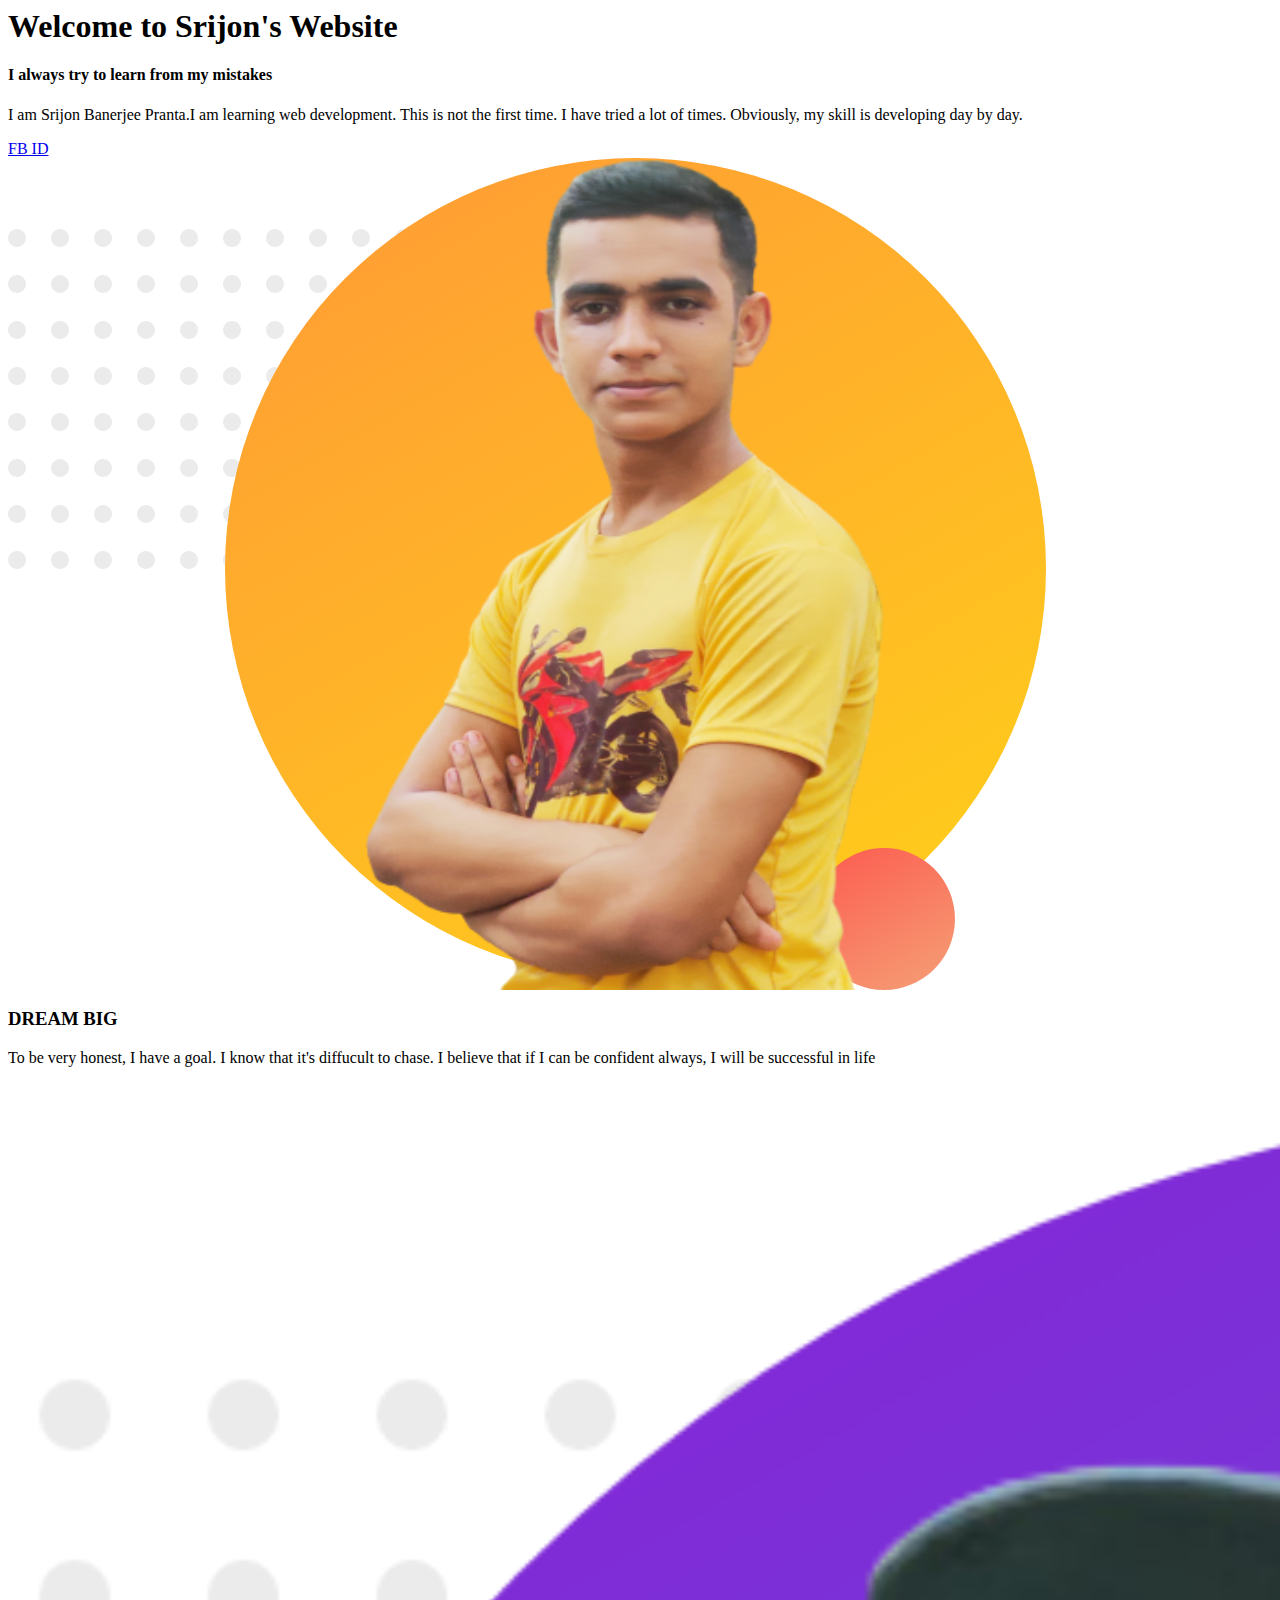
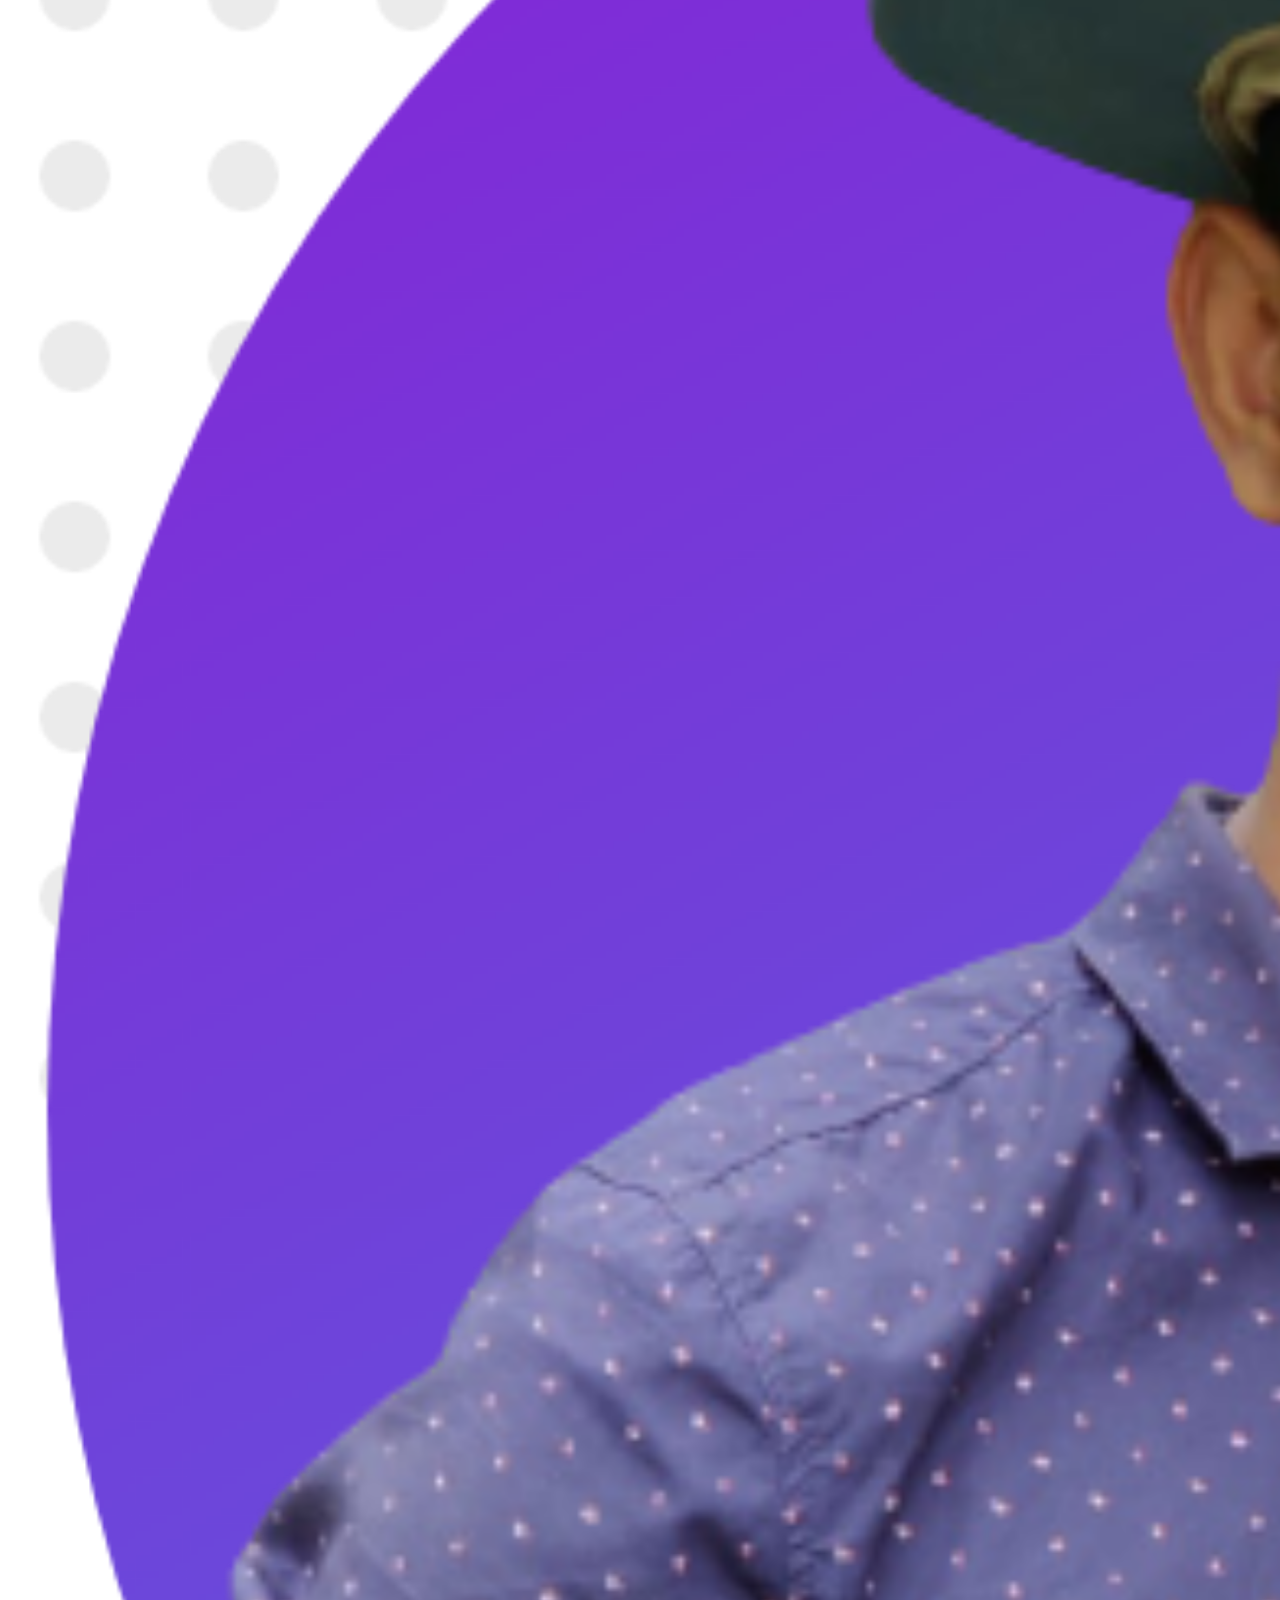
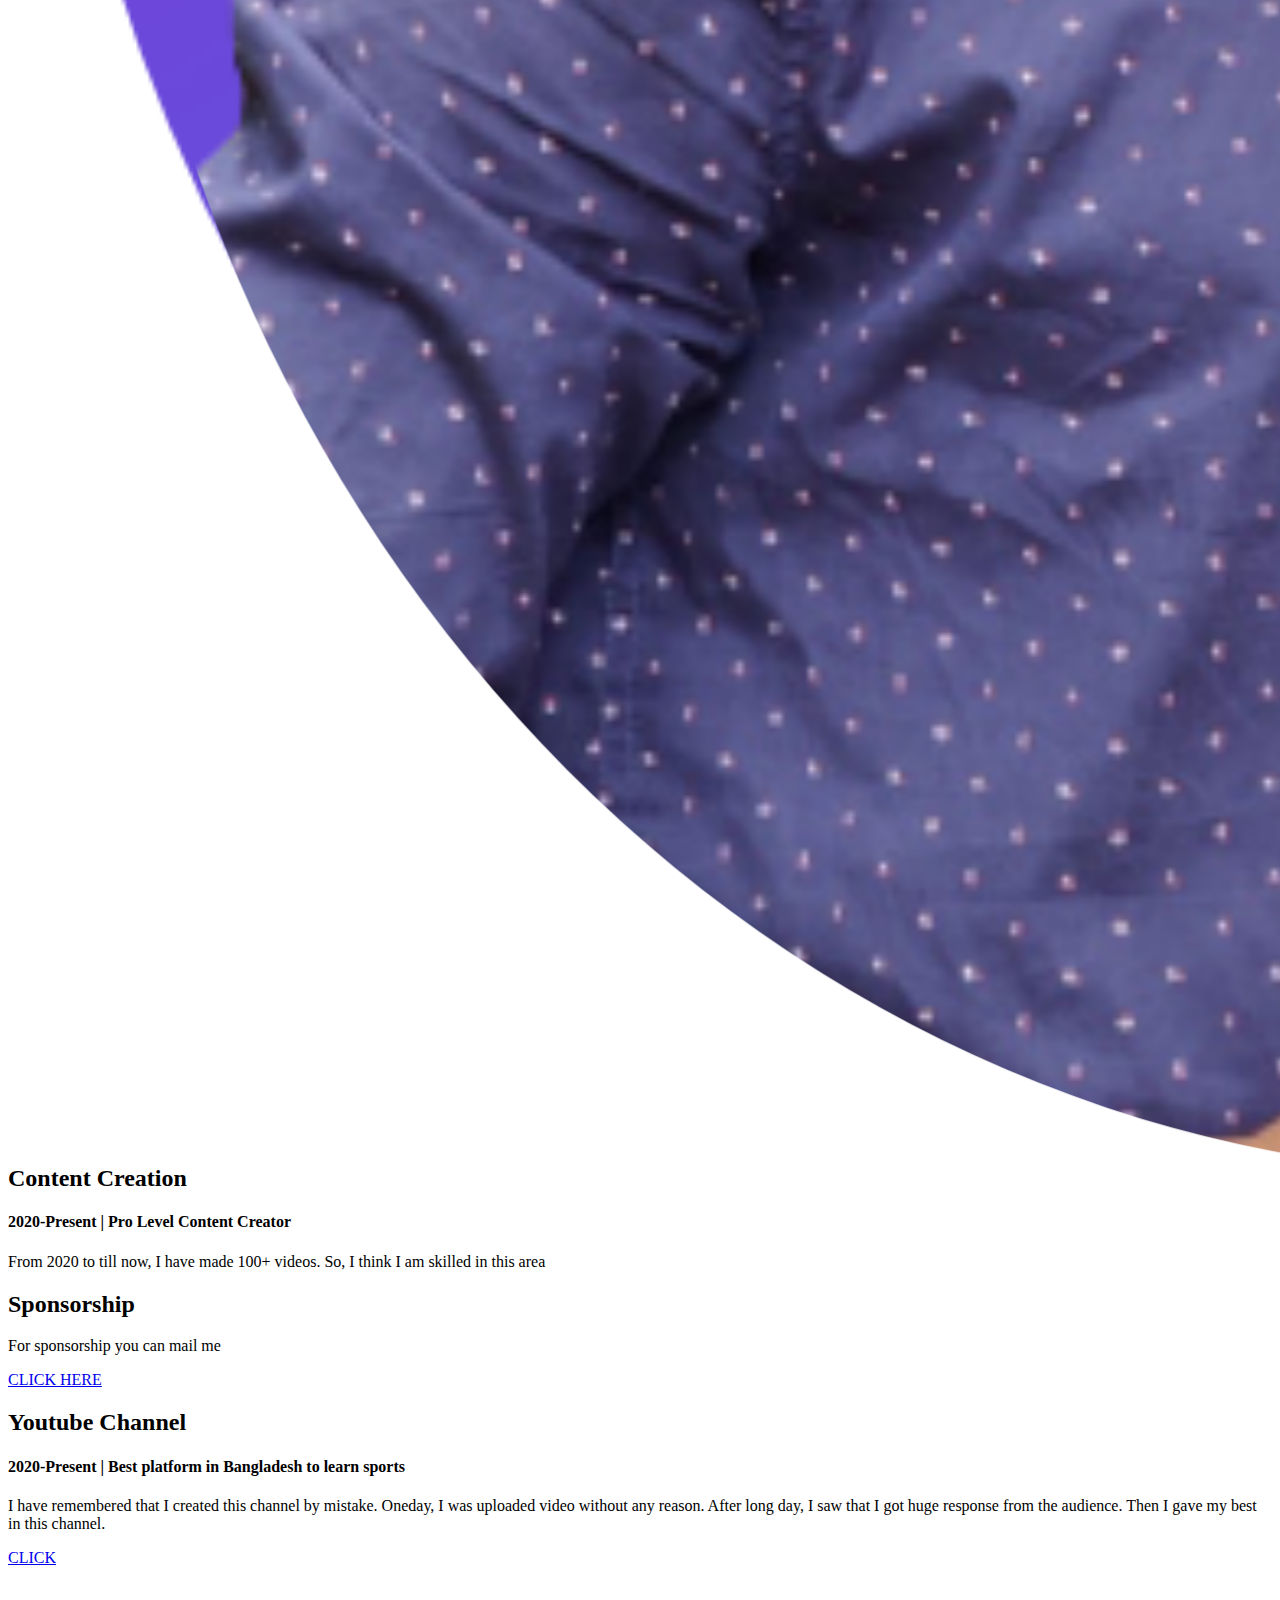
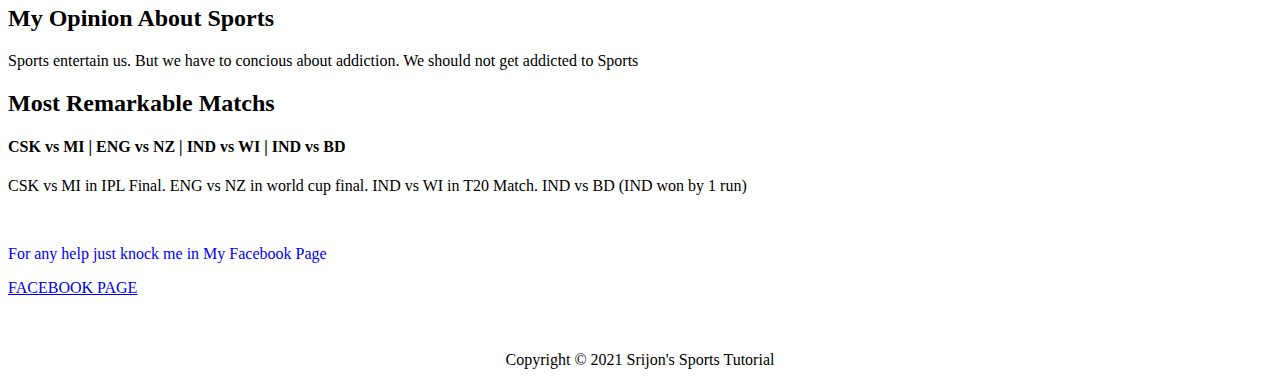
==== index.html @ 06dd8053 "Update index.html" ====
<html>

<head>

<title>Srijon's Website</title>

<!-- CSS only -->
<link href="https://cdn.jsdelivr.net/npm/bootstrap@5.1.3/dist/css/bootstrap.min.css" rel="stylesheet" integrity="sha384-1BmE4kWBq78iYhFldvKuhfTAU6auU8tT94WrHftjDbrCEXSU1oBoqyl2QvZ6jIW3" crossorigin="anonymous">




<link rel="stylesheet" href="style.css">

<link rel="preconnect" href="https://fonts.googleapis.com">
<link rel="preconnect" href="https://fonts.gstatic.com" crossorigin>
<link href="https://fonts.googleapis.com/css2?family=Poppins&display=swap" rel="stylesheet">


</head>

<body>

<div class="container">

<section class="top-banner">

<h1>Welcome to <span class="name">Srijon's</span> Website</h1>
<h4>I always try to learn from my mistakes</h4>


 <div class="half-width">
  <p>I am Srijon Banerjee Pranta.I am learning web development. This is not the first time. I have tried a lot of times. Obviously, my skill is developing day by day.</p>

<a class="link-button" target="_blank" href="https://www.facebook.com/profile.php?id=100011165558983" >FB ID</a>




</div>
 
<div class="half-width">

  <img src="image/My pic.png">

</div>

</section>

<section class="dream-area">

<div class="right-half-width">
<h3>DREAM BIG</h3>


  <p>To be very honest, I have a goal. I know that it's diffucult to chase. I believe that if I can be confident always, I will be successful in life</p>
</div>


<div style="float:left" class="right-half-width">
  <br><img src="image/My pic2.png">
</div>
</section>



<section class="Experiance-area">
 <div class="chart">
 
 <h2>Content Creation</h2>
 <h4>2020-Present | Pro Level Content Creator</h4>
 <p>From 2020 to till now, I have made 100+ videos. So, I think I am skilled in this area</p>
 
 
 </div>
 
<div class="special-case"> 
 
 <div class="chart">
 
 <h2>Sponsorship</h2>
 
 <p>For sponsorship you can mail me</p>

 <a class="link-button" target="_blank" href="mailto:sbpranta389@gmail.com">CLICK HERE</a>
 
 </div>
</div>


<div class="chart">
 
 <h2>Youtube Channel</h2>
 <h4>2020-Present | Best platform in Bangladesh to learn sports </h4>
 <p>I have remembered that I created this channel by mistake. Oneday, I was uploaded video without any reason. After long day, I saw that I got huge response from the audience. Then I gave my best in this channel.</p>
 <a class="link-button" target="_blank" href="https://youtube.com/c/SportsTutorialBangla" >CLICK</a>
 </div><br>


<div class="chart">
 
 <h2>My Opinion About Sports</h2>
 
 <p>Sports entertain us. But we have to concious about addiction. We should not get addicted to Sports</p>
 </div>


<div class="chart">
 
 <h2>Most Remarkable Matchs</h2>
 <h4>CSK vs MI | ENG vs NZ | IND vs WI | IND vs BD </h4>
 <p>CSK vs MI in IPL Final. ENG vs NZ in world cup final. IND vs WI in T20 Match. IND vs BD (IND won by 1 run)</p>
 </div>
</section><br>

<div class="chart">
<p style="color:blue">For any help just knock me in My Facebook Page</p>

<div>
<a class="link-button" target="_blank" href="https://www.facebook.com/sportstutorialbangla/" >FACEBOOK PAGE</a>
</div><br><br><br>
</div>
 
 
 </div>
<center><footer>Copyright © 2021 Srijon's Sports Tutorial</footer></center>







<!-- JavaScript Bundle with Popper -->
<script src="https://cdn.jsdelivr.net/npm/bootstrap@5.1.3/dist/js/bootstrap.bundle.min.js" integrity="sha384-ka7Sk0Gln4gmtz2MlQnikT1wXgYsOg+OMhuP+IlRH9sENBO0LRn5q+8nbTov4+1p" crossorigin="anonymous"></script>
<script src="https://cdn.jsdelivr.net/npm/@popperjs/core@2.10.2/dist/umd/popper.min.js" integrity="sha384-7+zCNj/IqJ95wo16oMtfsKbZ9ccEh31eOz1HGyDuCQ6wgnyJNSYdrPa03rtR1zdB" crossorigin="anonymous"></script>
<script src="https://cdn.jsdelivr.net/npm/bootstrap@5.1.3/dist/js/bootstrap.min.js" integrity="sha384-QJHtvGhmr9XOIpI6YVutG+2QOK9T+ZnN4kzFN1RtK3zEFEIsxhlmWl5/YESvpZ13" crossorigin="anonymous"></script>
</body>
</html>
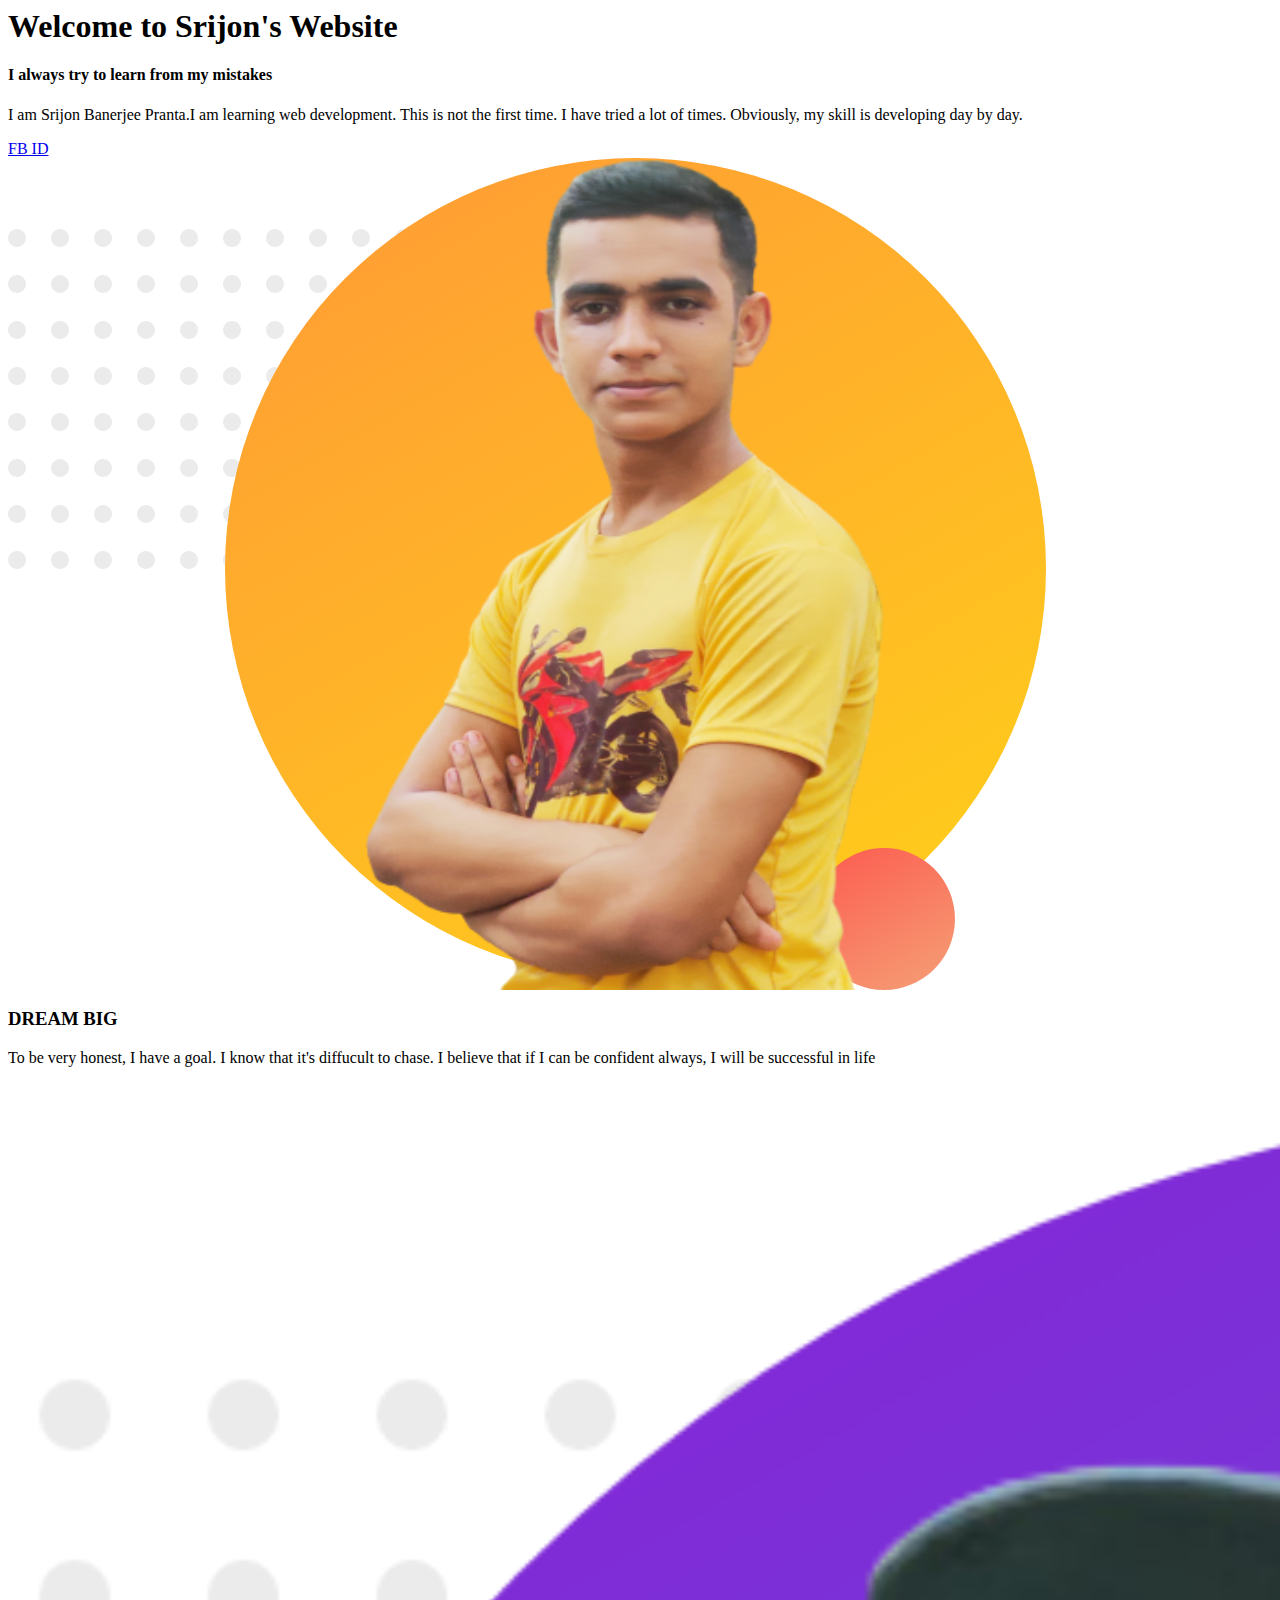
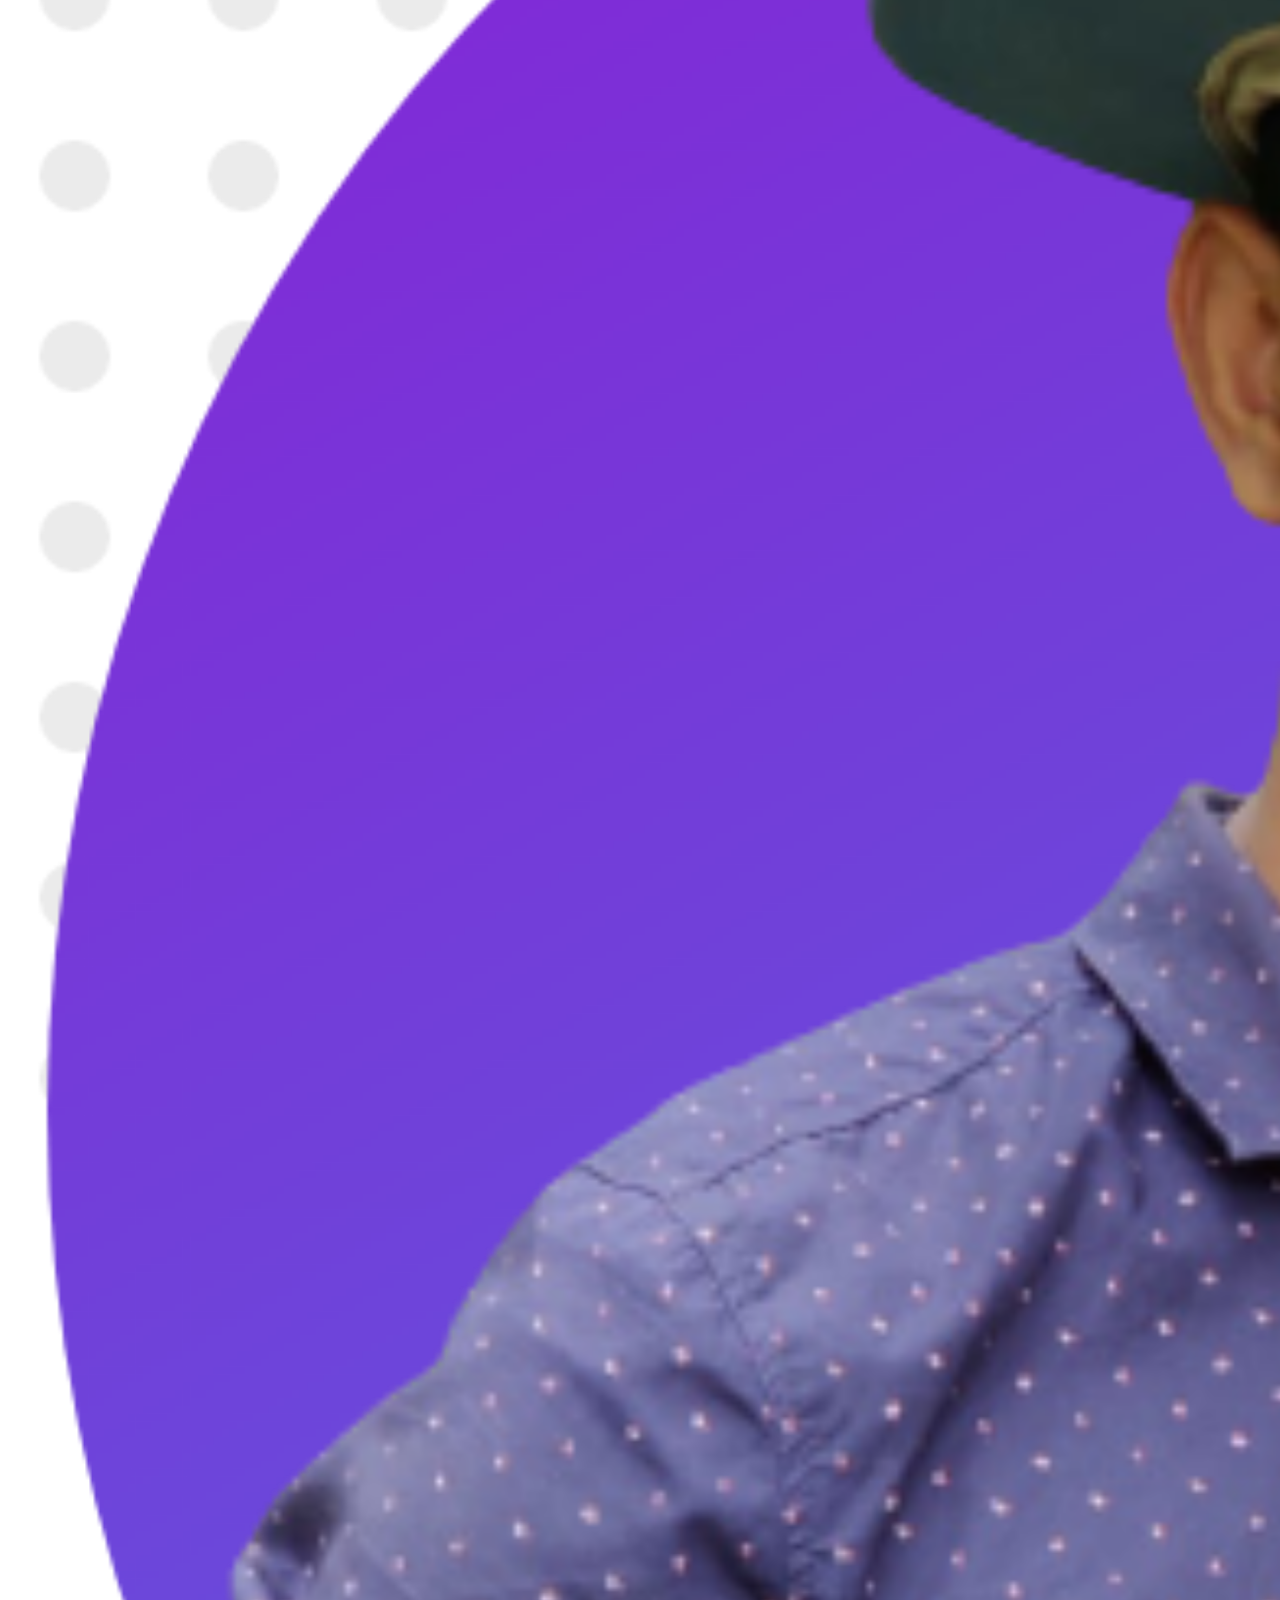
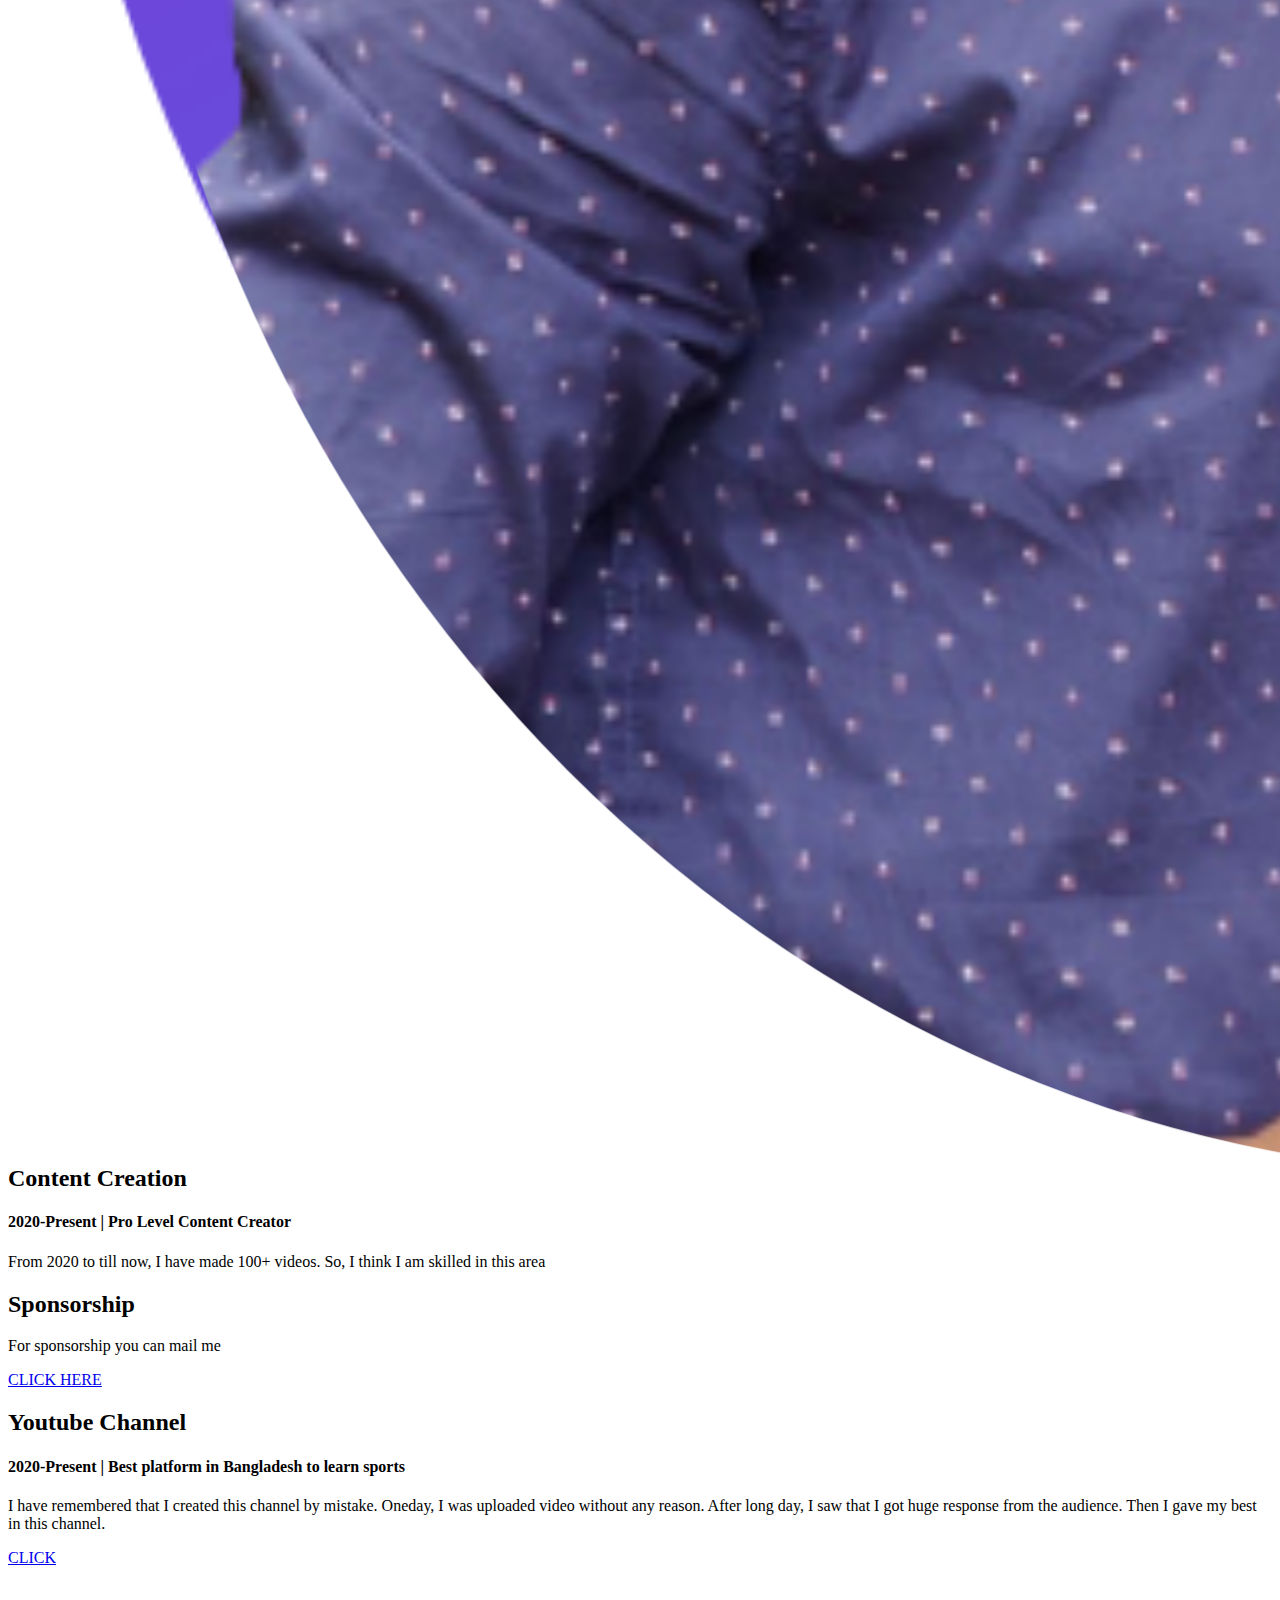
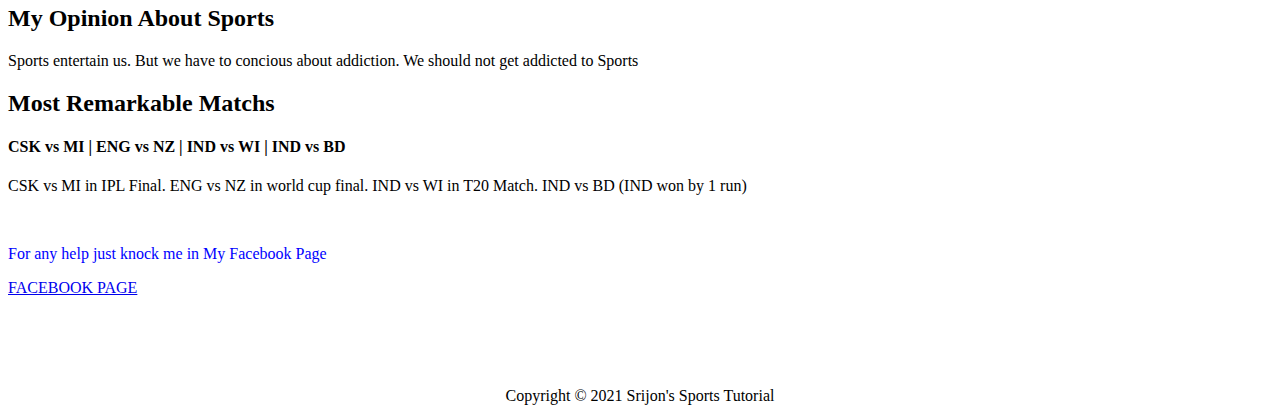
==== commit 53173a27: "Update index.html" ====
--- a/index.html
+++ b/index.html
@@ -122,7 +122,7 @@
 </div><br><br><br>
 </div>
  
- 
+ <br><br>
  </div>
 <center><footer>Copyright © 2021 Srijon's Sports Tutorial</footer></center>
 
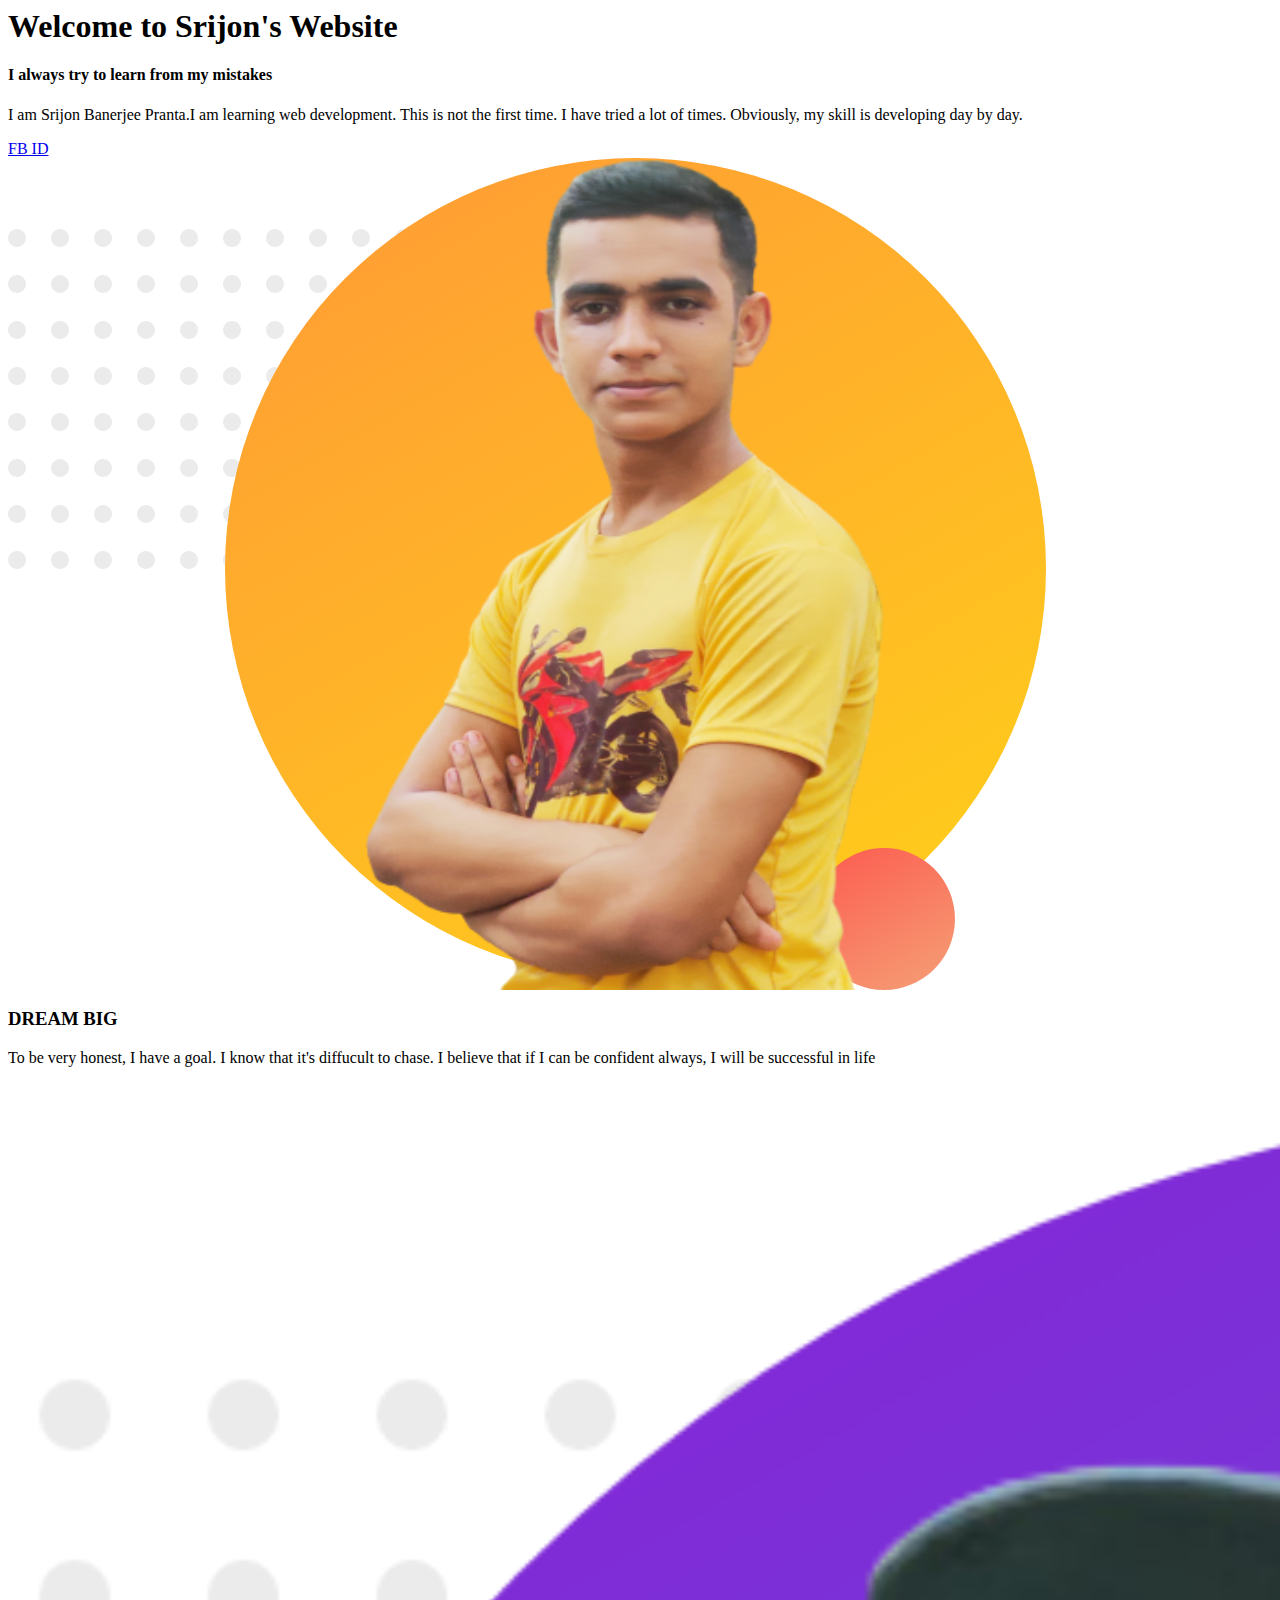
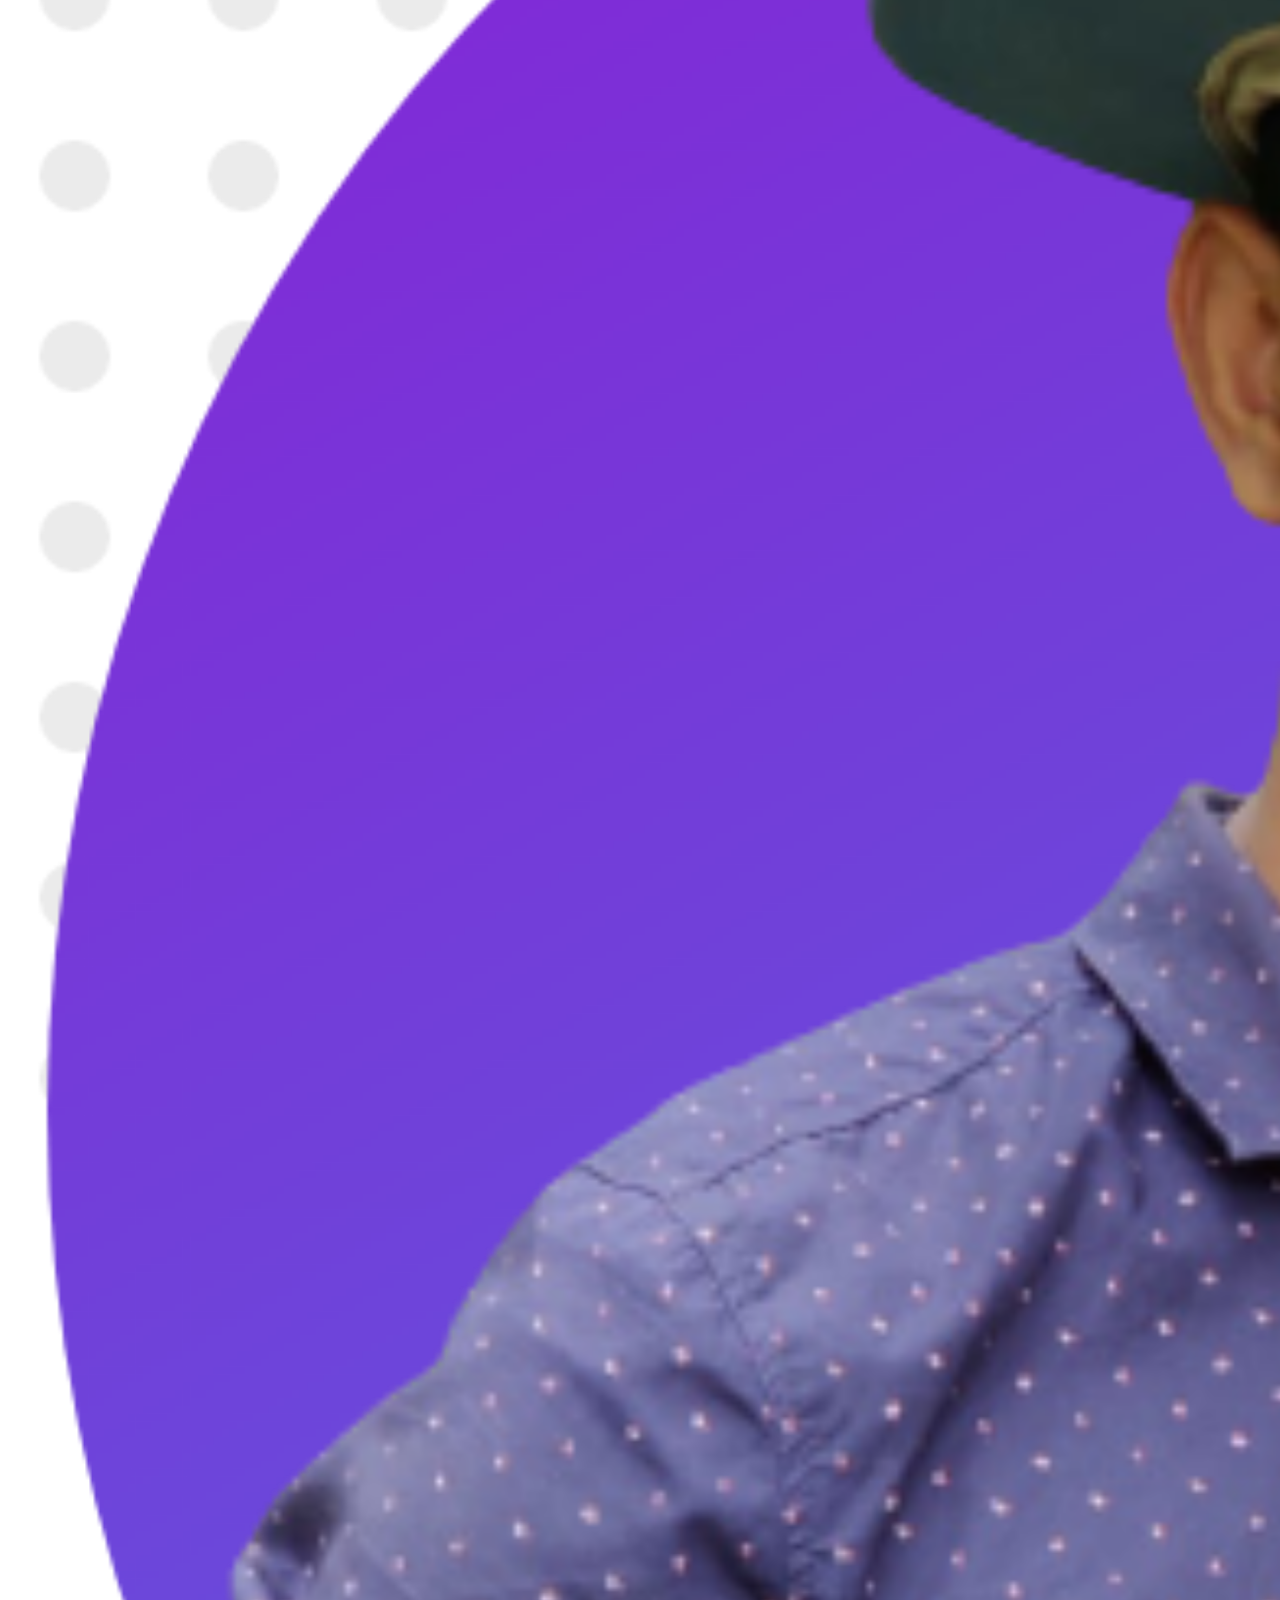
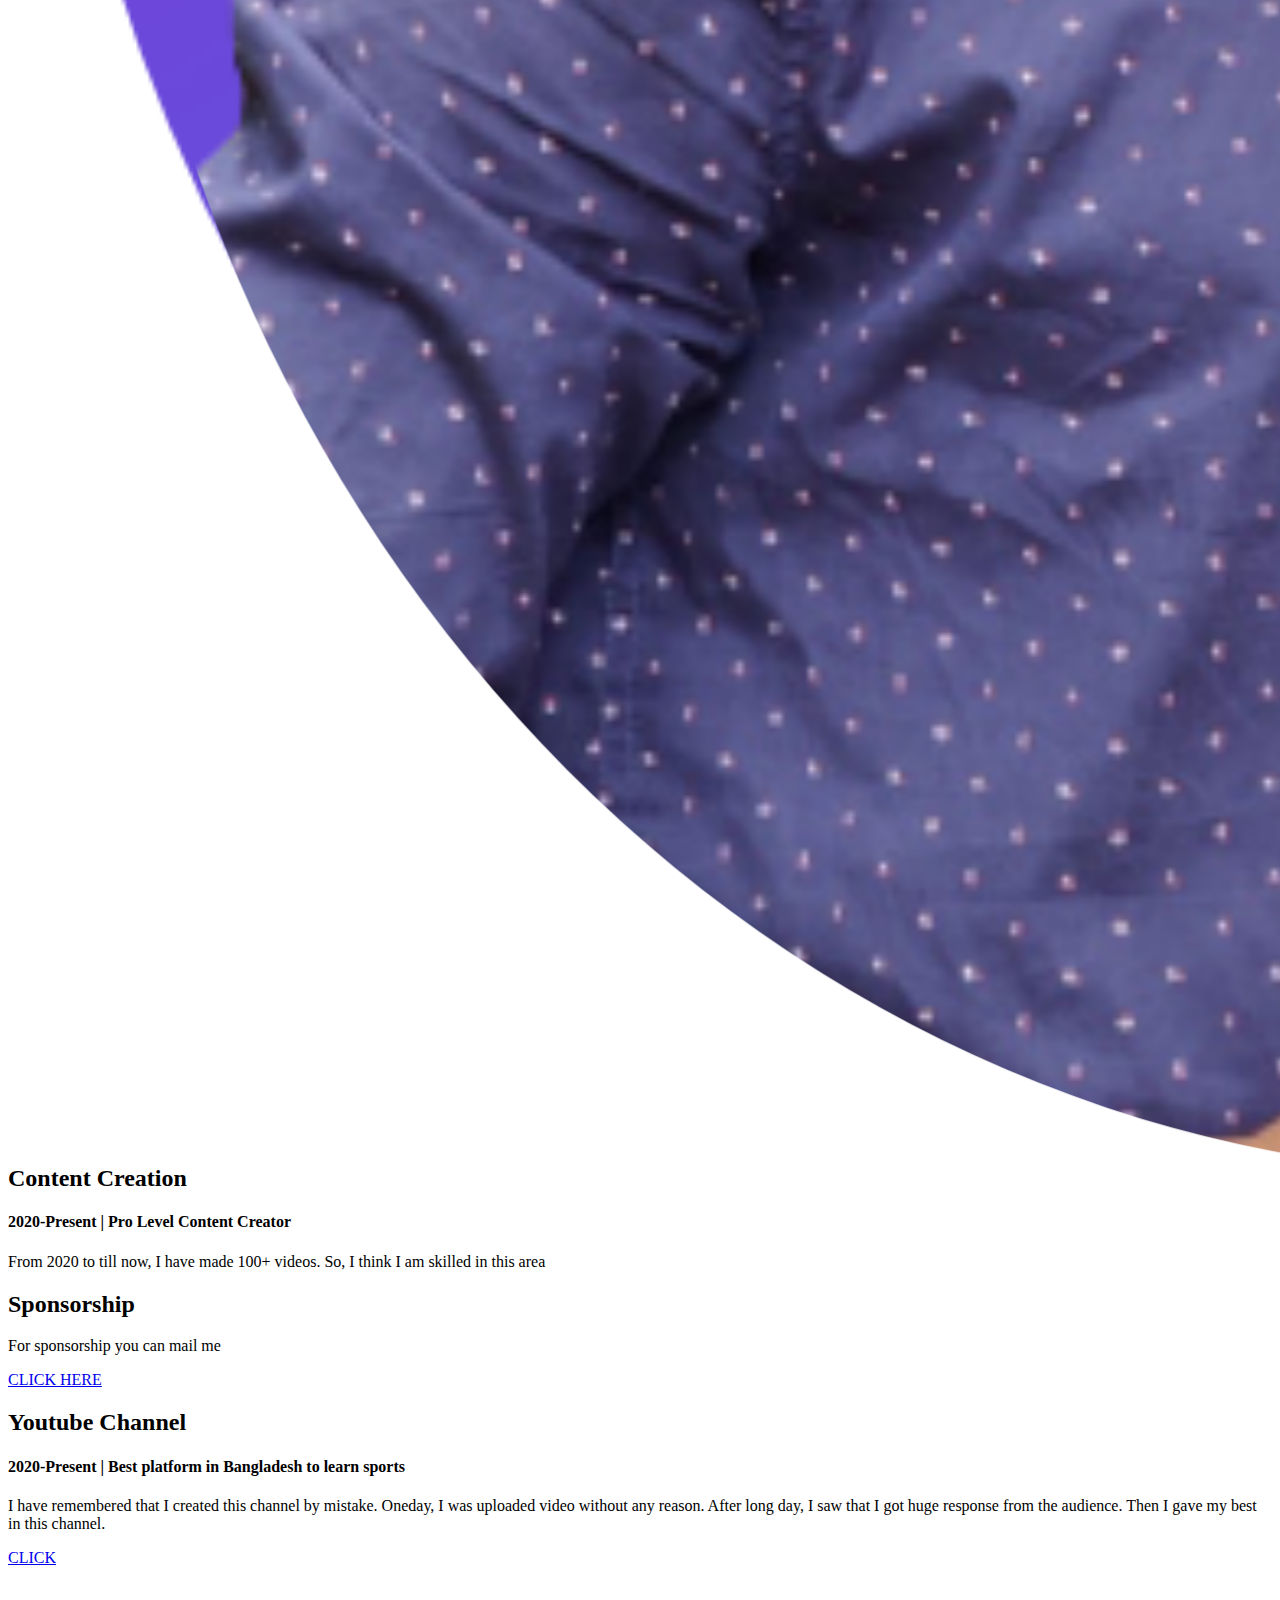
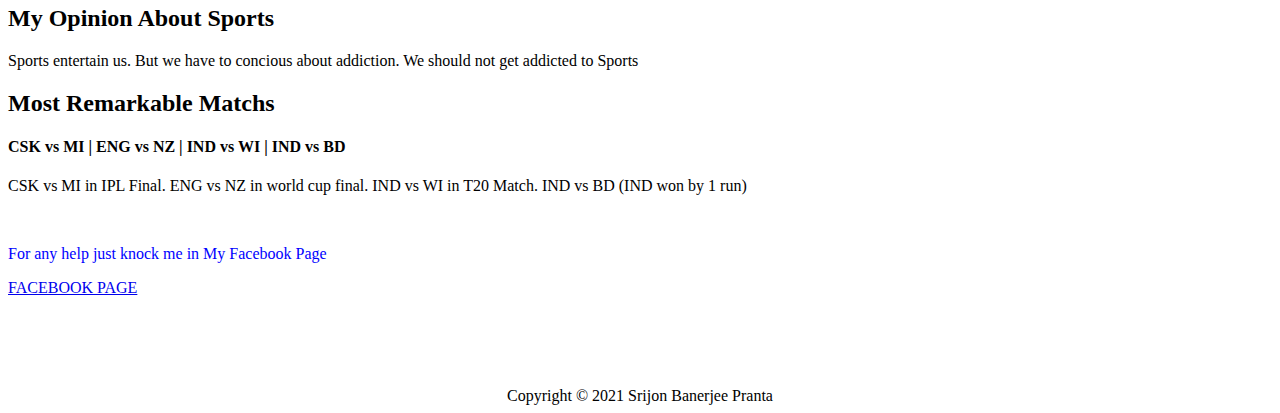
==== commit 67a5271c: "Update index.html" ====
--- a/index.html
+++ b/index.html
@@ -123,12 +123,12 @@
 </div>
  
  <br><br>
- </div>
-<center><footer>Copyright © 2021 Srijon's Sports Tutorial</footer></center>
+ 
+<center><footer>Copyright © 2021 Srijon Banerjee Pranta</footer></center>
 
 
 
-
+</div>
 
 
 
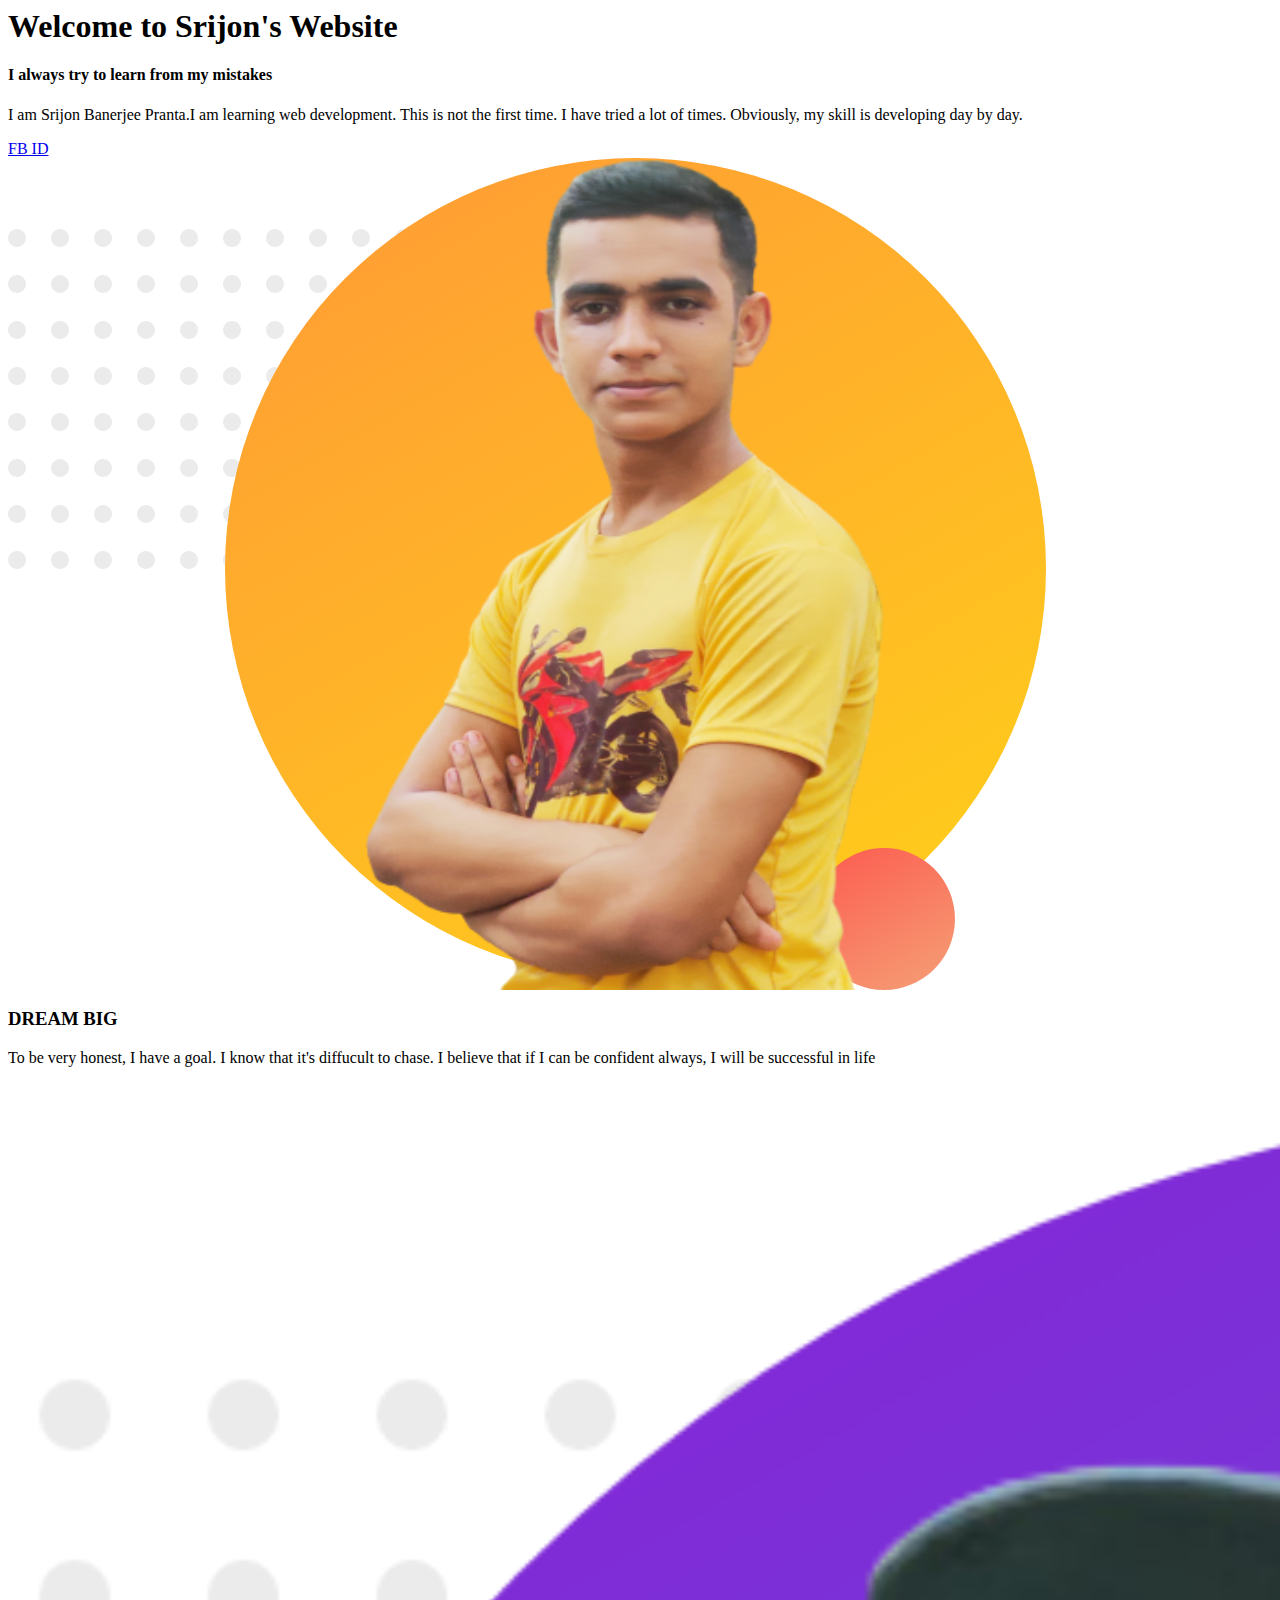
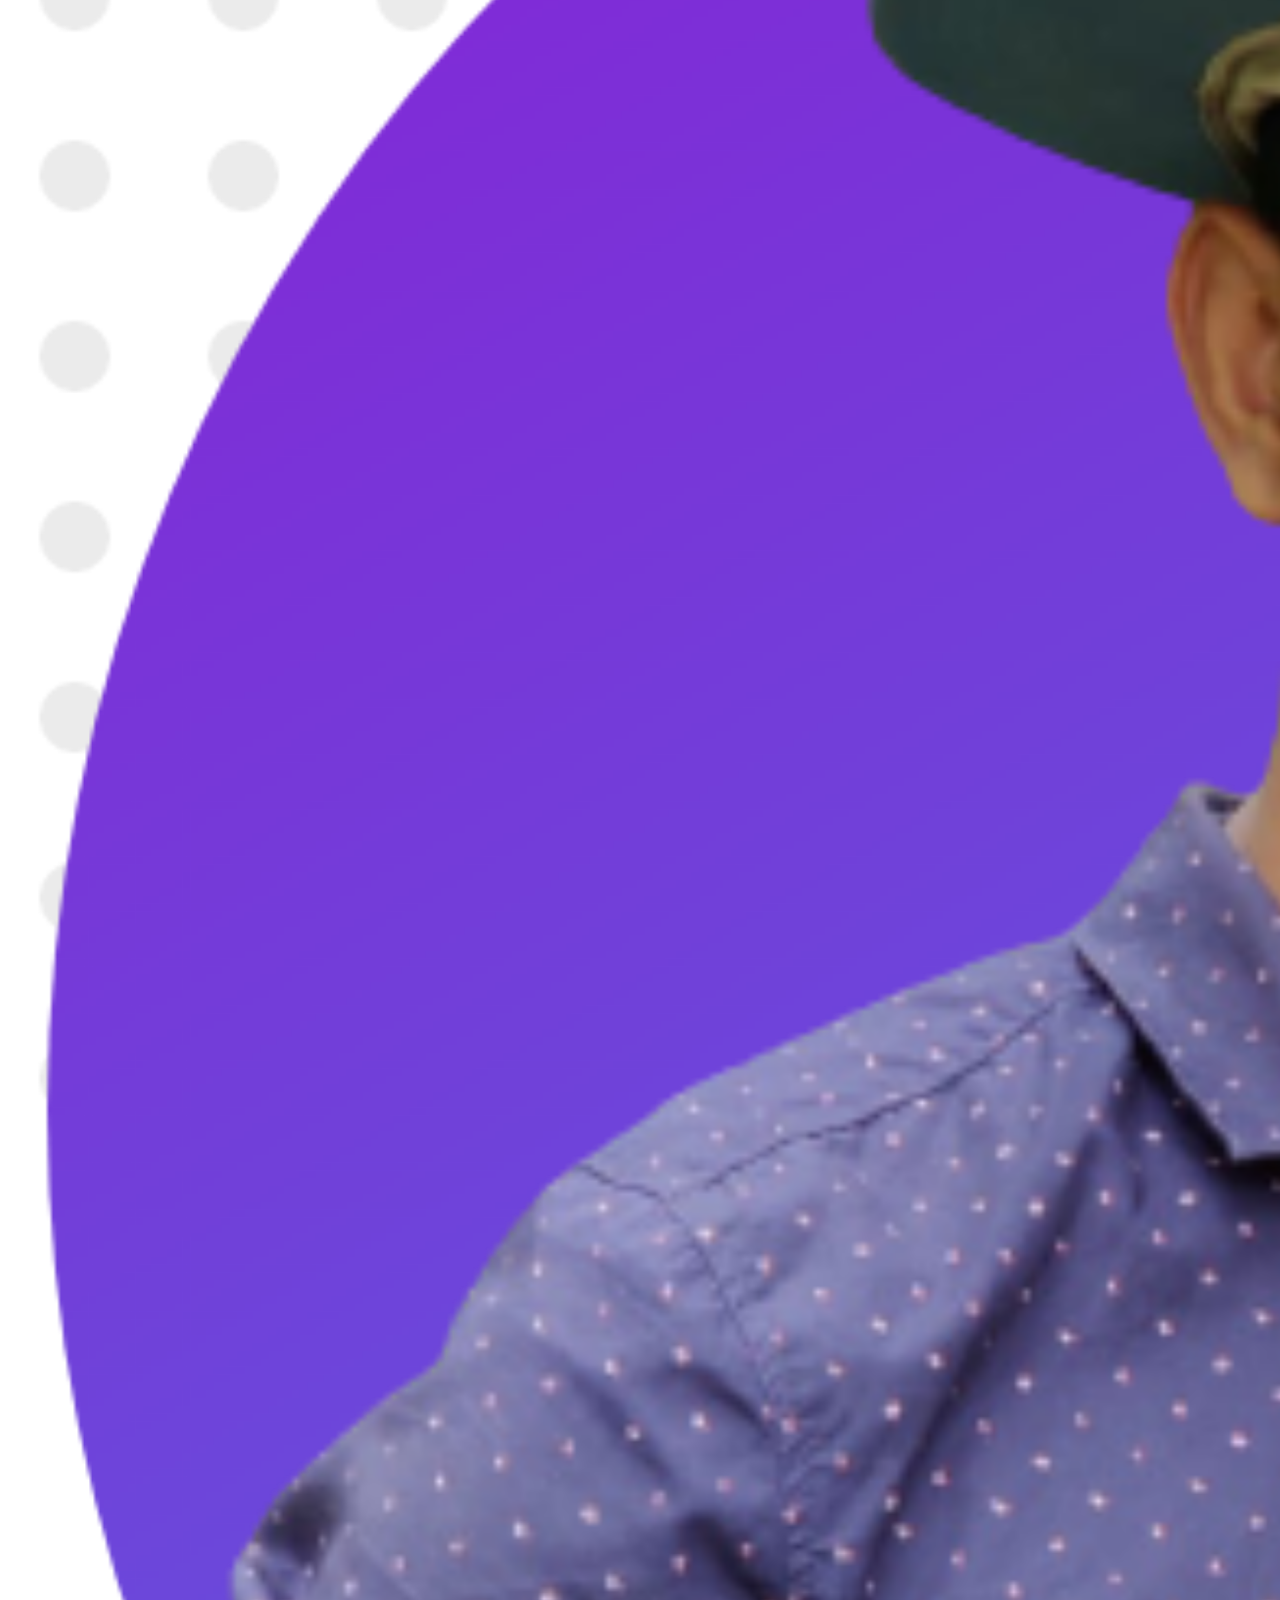
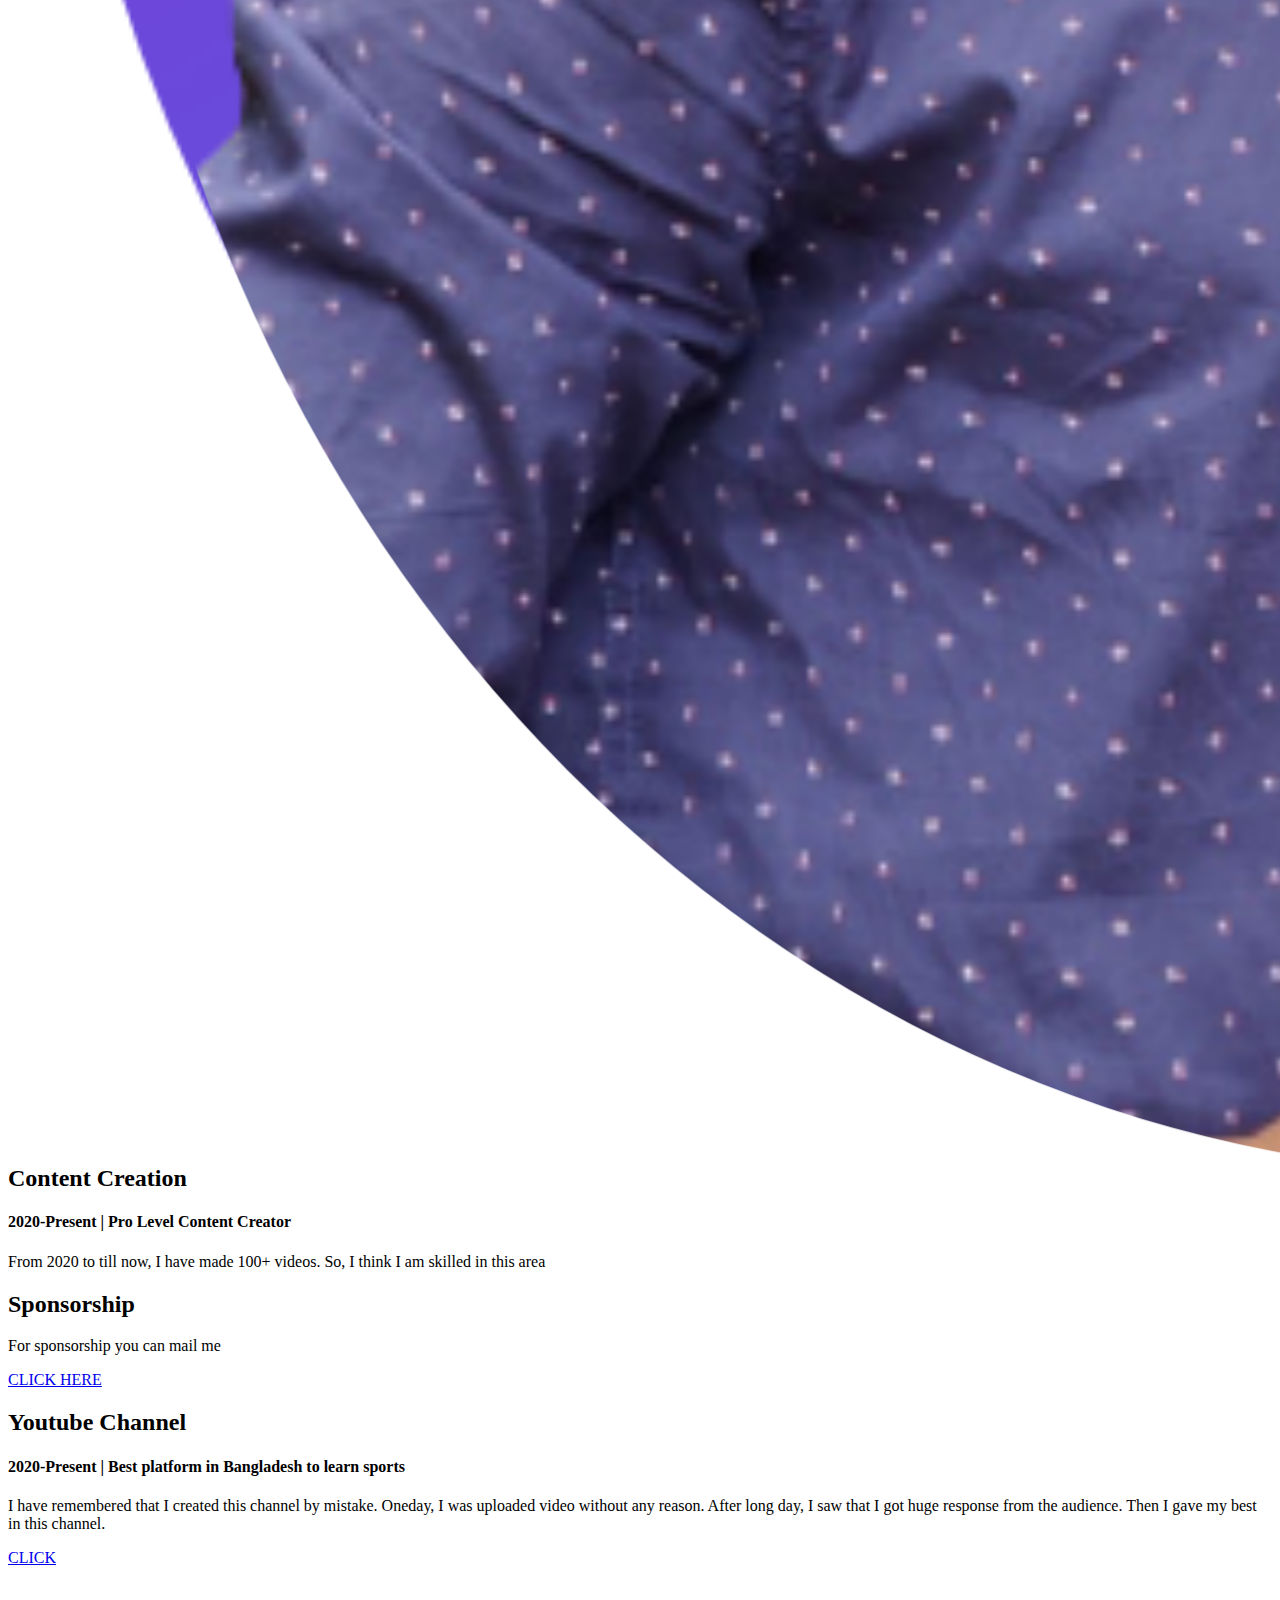
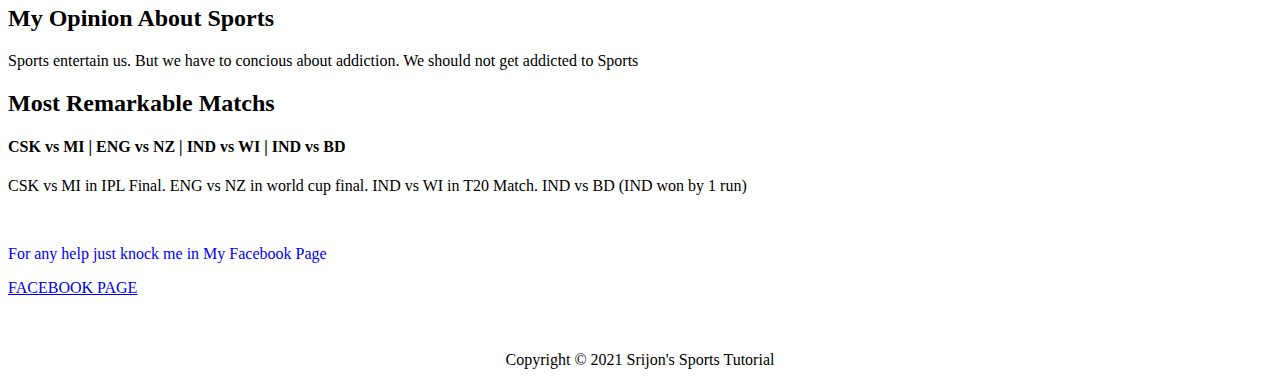
==== commit 533a7057: "Add files via upload" ====
--- a/index.html
+++ b/index.html
@@ -121,14 +121,19 @@
 <a class="link-button" target="_blank" href="https://www.facebook.com/sportstutorialbangla/" >FACEBOOK PAGE</a>
 </div><br><br><br>
 </div>
- 
- <br><br>
- 
-<center><footer>Copyright © 2021 Srijon Banerjee Pranta</footer></center>
 
 
 
+
+
+
+
+
+<center><footer>Copyright © 2021 Srijon's Sports Tutorial</footer></center>
+
+
 </div>
+
 
 
 
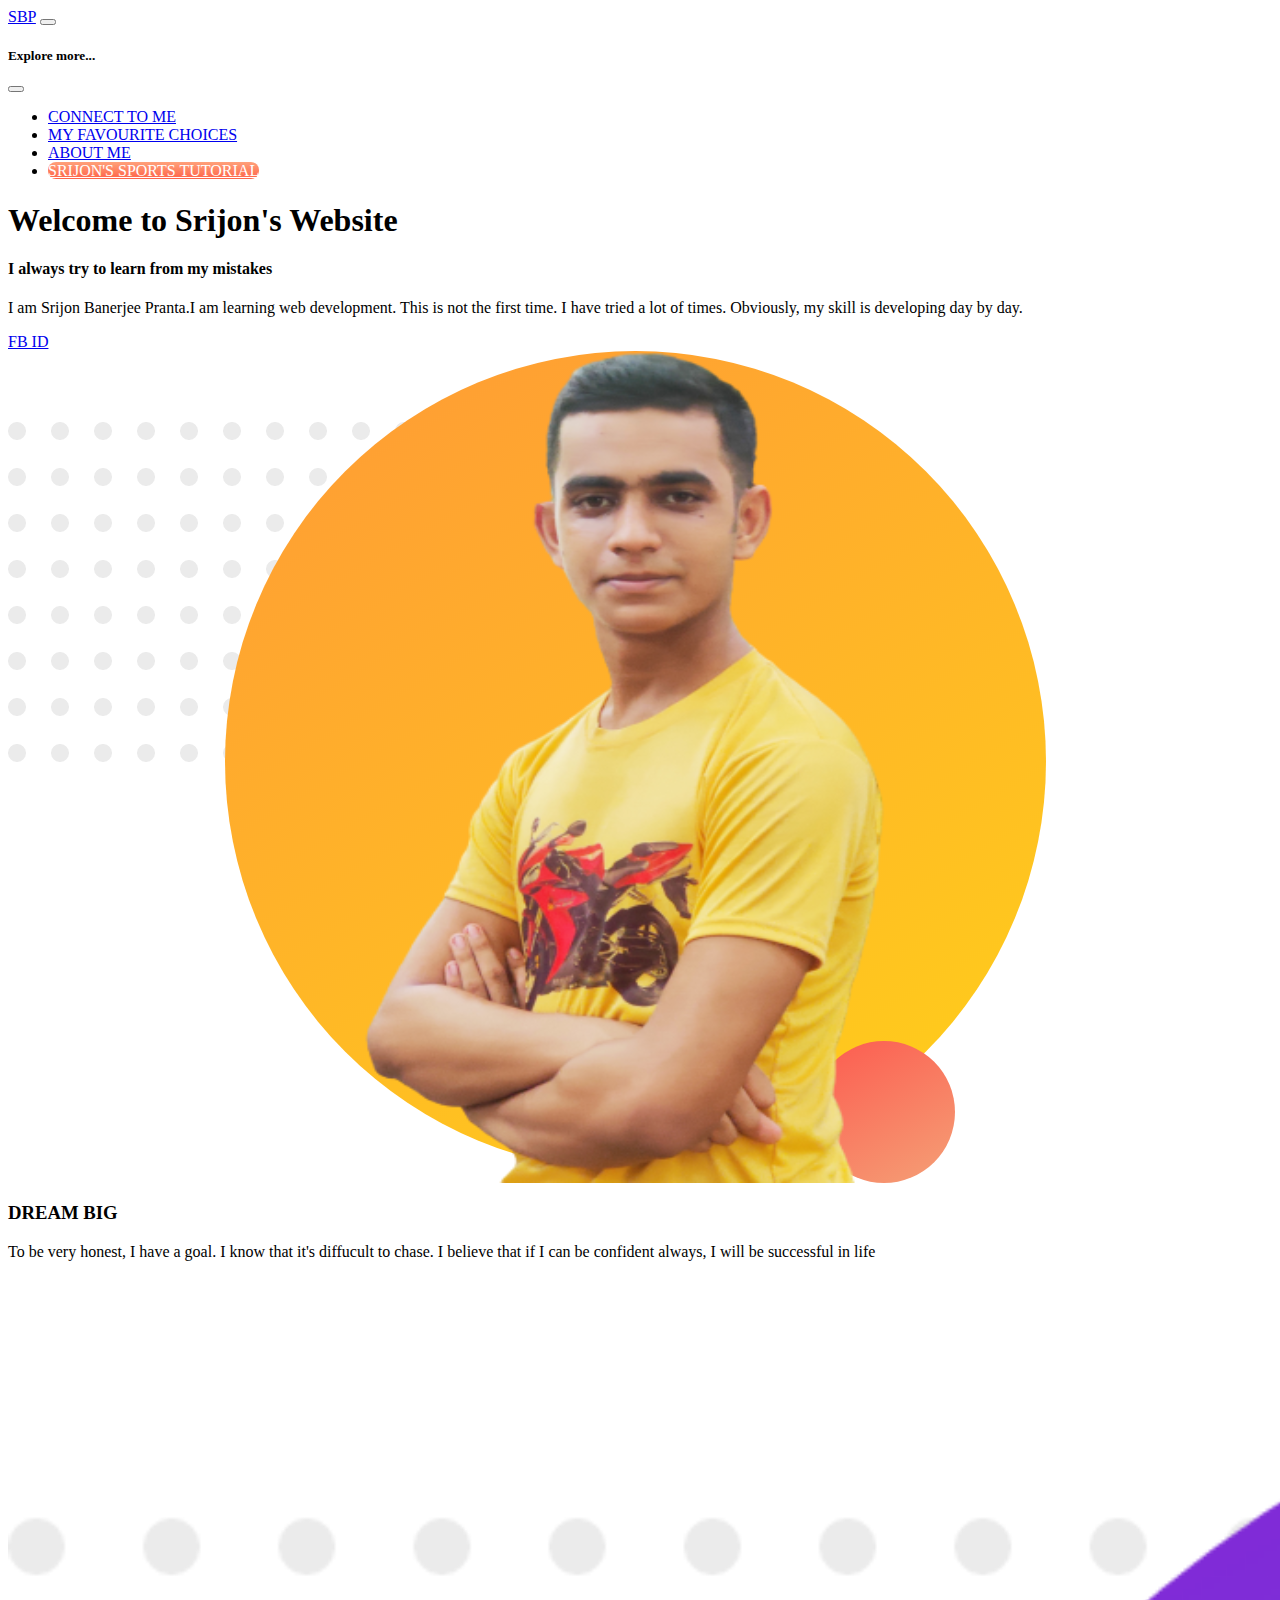
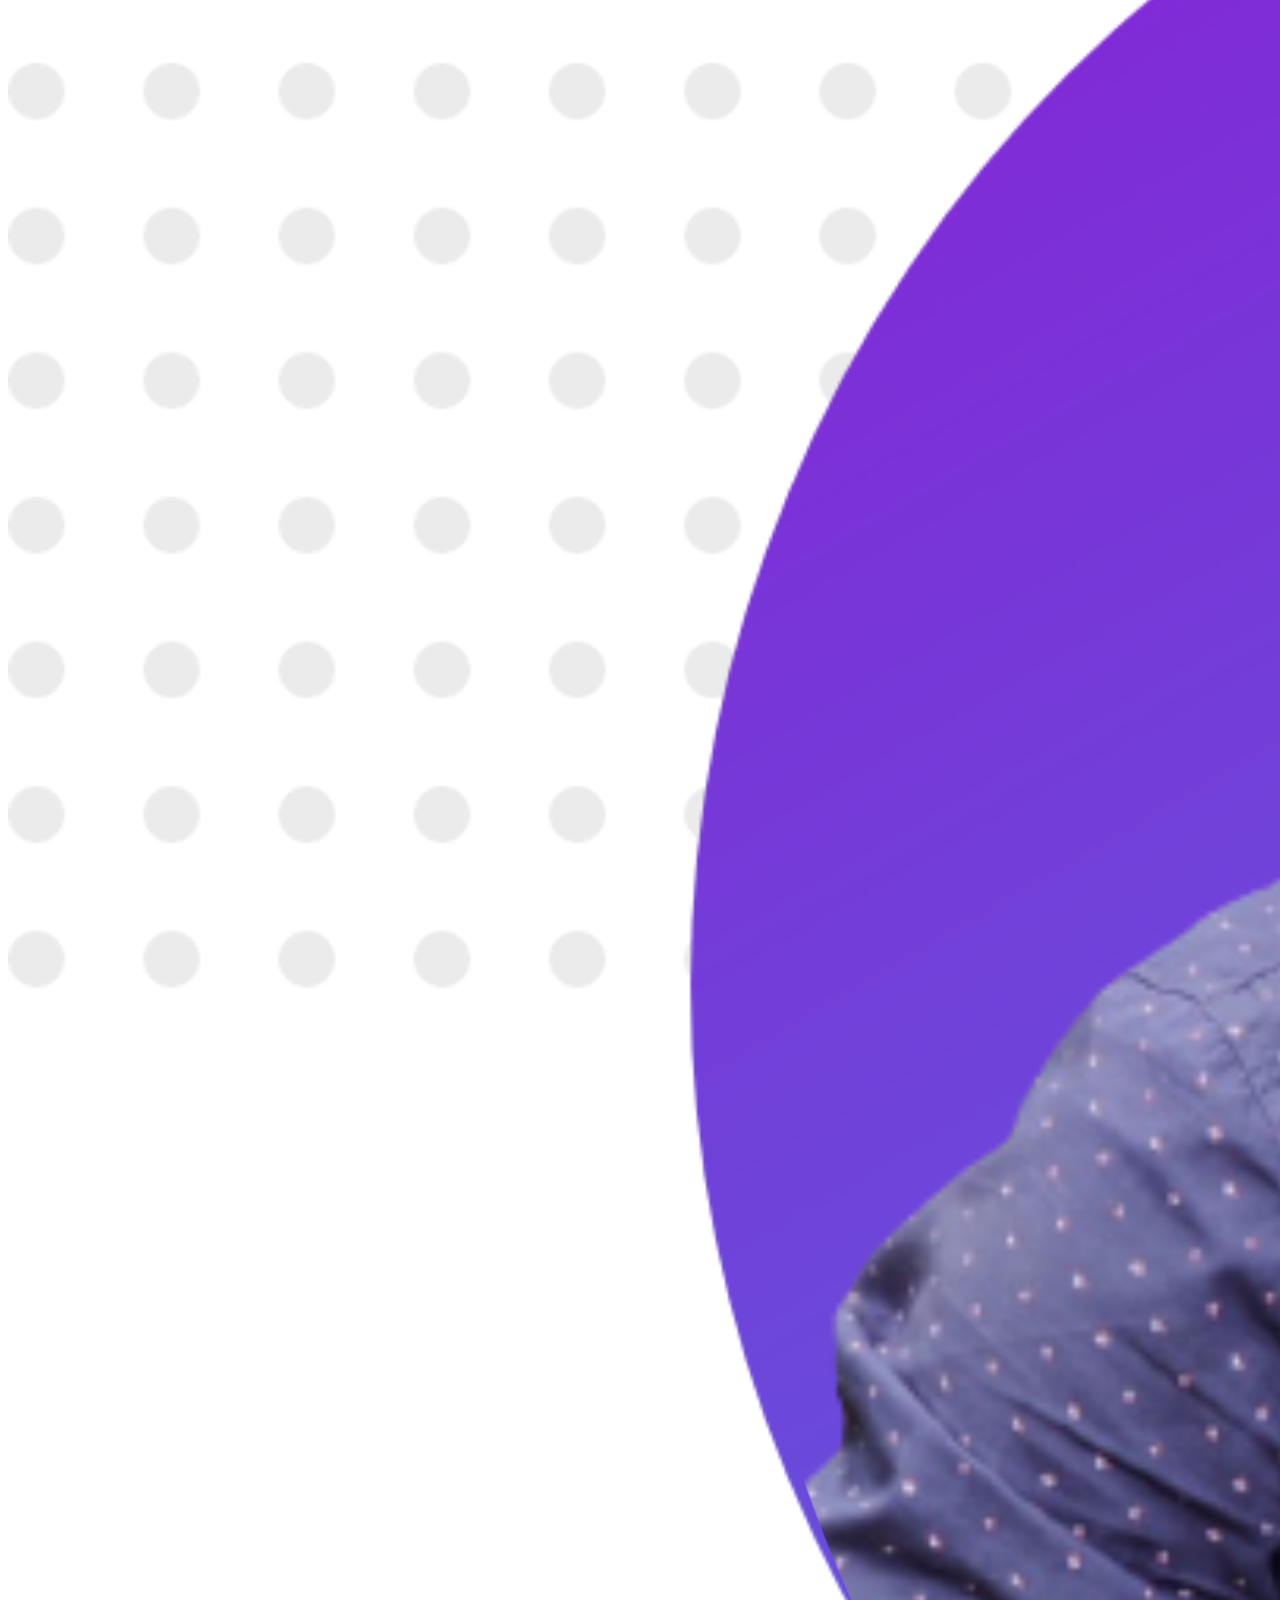
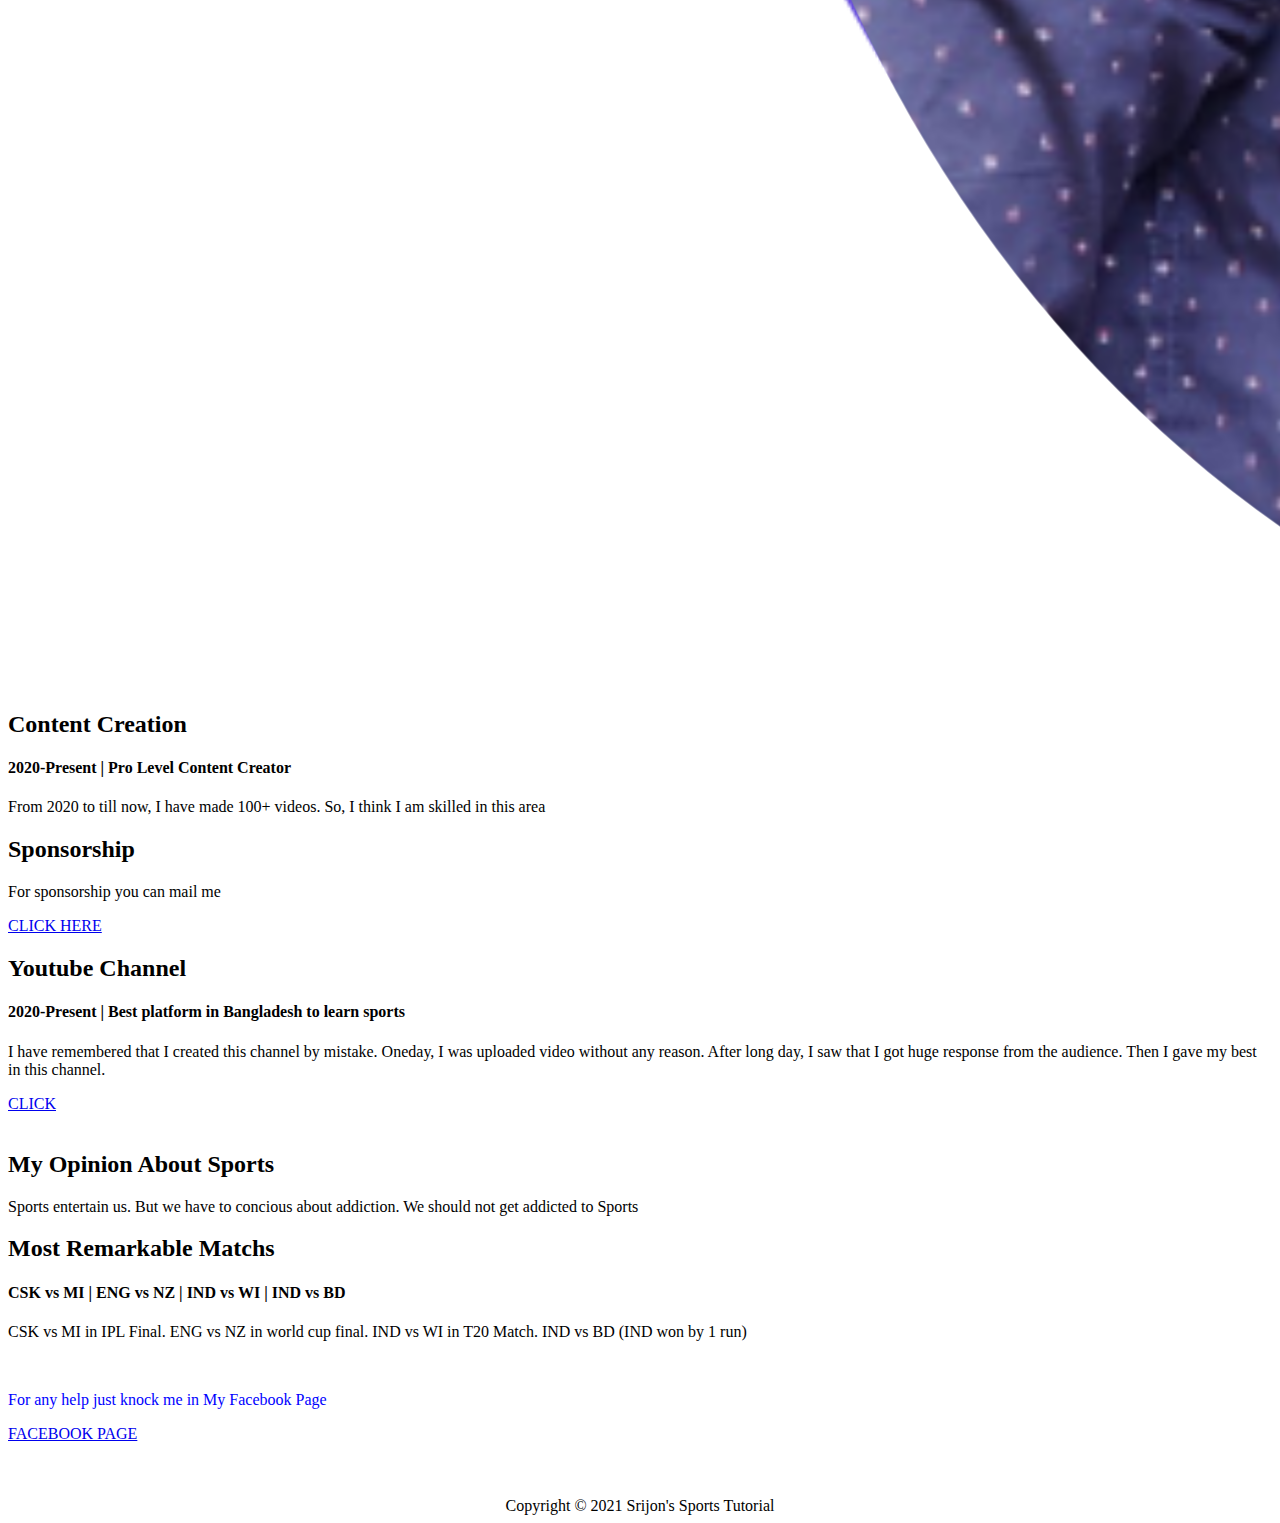
==== commit a1e20eff: "Update index.html" ====
--- a/index.html
+++ b/index.html
@@ -1,14 +1,13 @@
-
 <html>
 
 <head>
+
+<meta name="viewport" content="width=device-width, initial-scale=1, shrink-to-fit=no">
 
 <title>Srijon's Website</title>
 
 <!-- CSS only -->
 <link href="https://cdn.jsdelivr.net/npm/bootstrap@5.1.3/dist/css/bootstrap.min.css" rel="stylesheet" integrity="sha384-1BmE4kWBq78iYhFldvKuhfTAU6auU8tT94WrHftjDbrCEXSU1oBoqyl2QvZ6jIW3" crossorigin="anonymous">
-
-
 
 
 <link rel="stylesheet" href="style.css">
@@ -23,6 +22,49 @@
 <body>
 
 <div class="container">
+
+<nav class="navbar navbar-light bg-light fixed-top">
+  <div class="container">
+    <a class="navbar-brand" href="https://srijonbanerjee.github.io/website/">SBP</a>
+    <button class="navbar-toggler" type="button" data-bs-toggle="offcanvas" data-bs-target="#offcanvasNavbar" aria-controls="offcanvasNavbar">
+      <span class="navbar-toggler-icon"></span>
+    </button>
+    <div class="offcanvas offcanvas-end" tabindex="-1" id="offcanvasNavbar" aria-labelledby="offcanvasNavbarLabel">
+      <div class="offcanvas-header">
+        <h5 class="offcanvas-title" id="offcanvasNavbarLabel">Explore more...</h5>
+        <button type="button" class="btn-close text-reset" data-bs-dismiss="offcanvas" aria-label="Close"></button>
+      </div>
+      <div class="offcanvas-body">
+        <ul class="navbar-nav justify-content-end flex-grow-1 pe-3">
+          <li class="nav-item">
+            <a class="nav-link active" aria-current="page" href="Connect.html">CONNECT TO ME</a>
+          </li>
+          <li class="nav-item">
+            <a class="nav-link active" aria-current="page" href="favourite.html">MY FAVOURITE CHOICES</a>
+          </li>
+          <li class="nav-item">
+          <a class="nav-link active" aria-current="page" href="favourite.html">ABOUT ME</a>
+          </li>
+          
+          <li class="nav-item">
+          <a href="https://youtube.com/c/SportsTutorialBangla" style="border-radius:8px;background-image:linear-gradient(lightsalmon,tomato); color:white" class="btn btn-success me-4" type="button" style="background-image:linear-gradient(lightsalmon,tomato); color:white">SRIJON'S SPORTS TUTORIAL</a>
+          </li>
+          
+          
+          </ul>
+          
+          
+   
+          
+
+      </div>
+    </div>
+  </div>
+</nav>
+
+
+
+
 
 <section class="top-banner">
 
@@ -59,11 +101,13 @@
 
 
 <div style="float:left" class="right-half-width">
-  <br><img src="image/My pic2.png">
+  <br><img  src="image/My pic2.png">
 </div>
 </section>
 
 
+
+<div class="col-sm-6">
 
 <section class="Experiance-area">
  <div class="chart">
@@ -124,7 +168,7 @@
 
 
 
-
+</div>
 
 
 
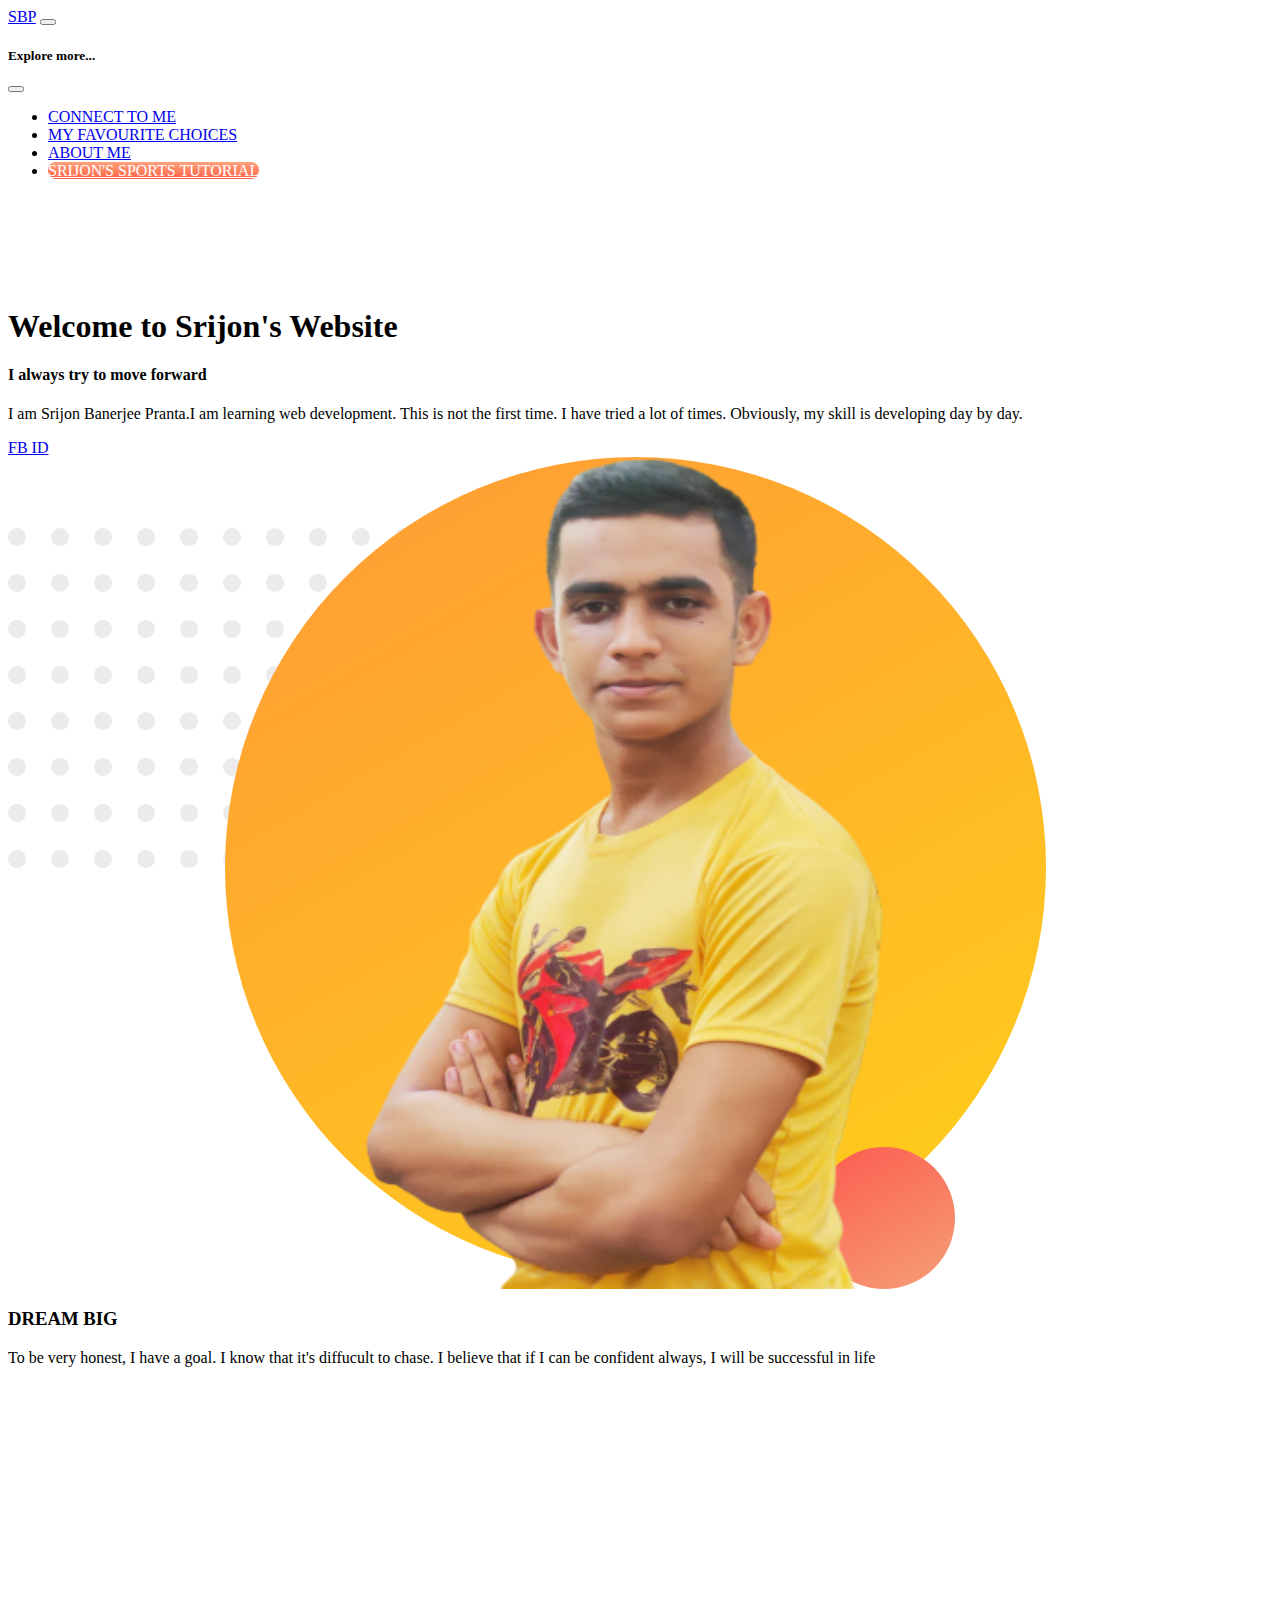
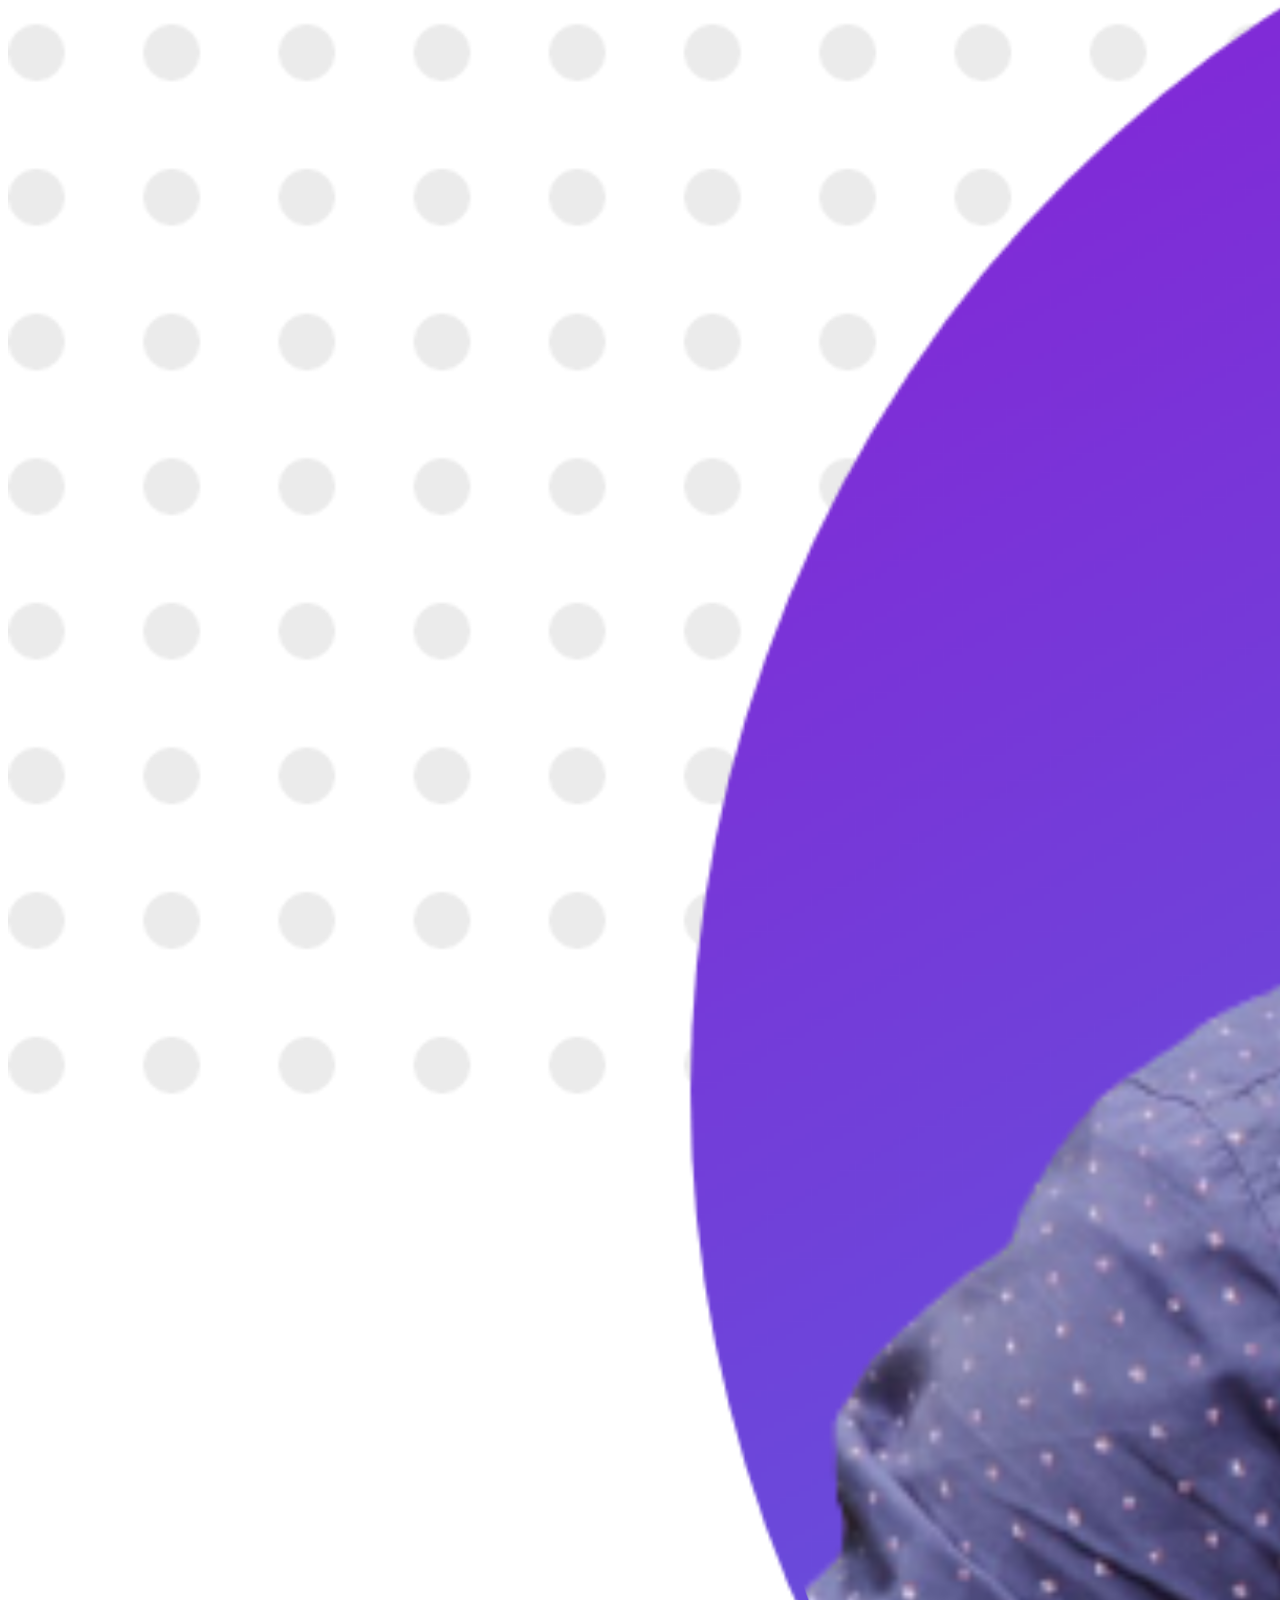
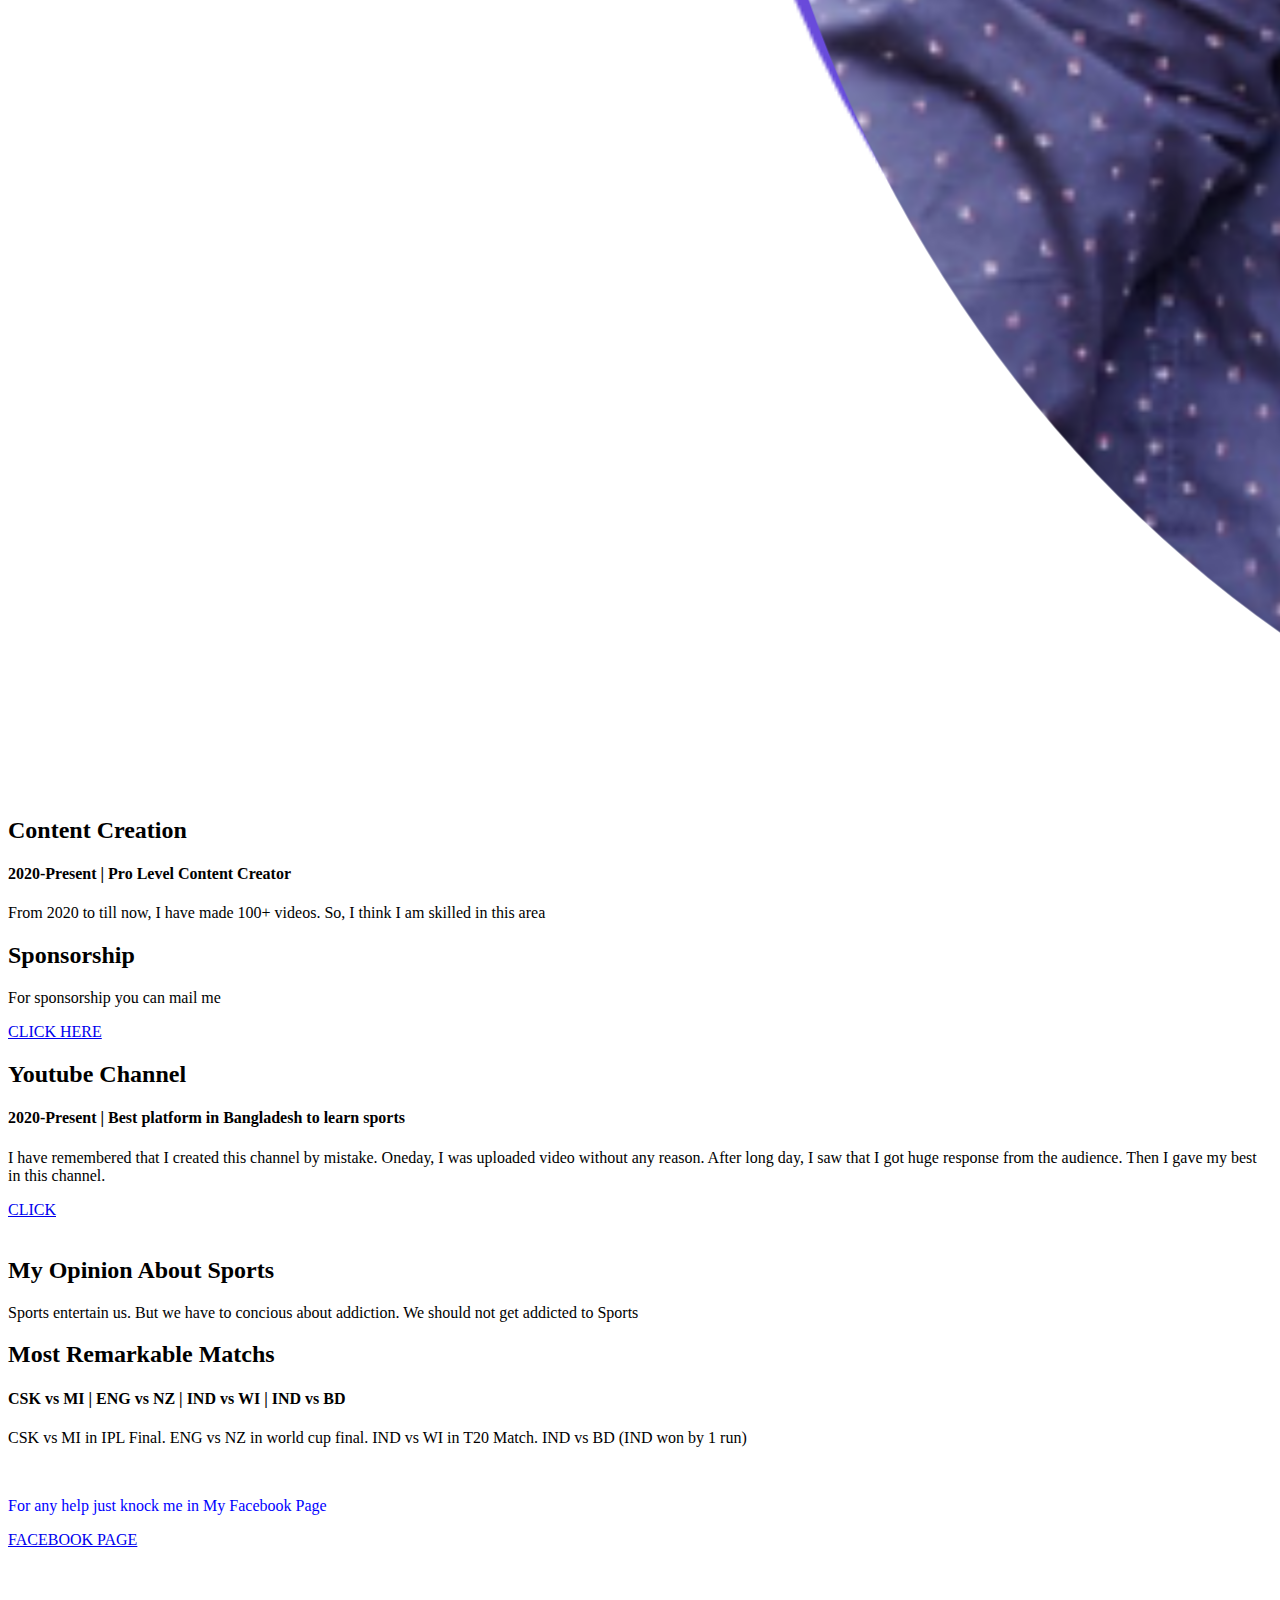
==== commit eb775b67: "Update index.html" ====
--- a/index.html
+++ b/index.html
@@ -63,13 +63,13 @@
 </nav>
 
 
-
+<br> <br><br><br><br>
 
 
 <section class="top-banner">
 
 <h1>Welcome to <span class="name">Srijon's</span> Website</h1>
-<h4>I always try to learn from my mistakes</h4>
+<h4>I always try to move forward</h4>
 
 
  <div class="half-width">
@@ -173,7 +173,7 @@
 
 
 
-<center><footer>Copyright © 2021 Srijon's Sports Tutorial</footer></center>
+<center><footer>Copyright © 2021 Srijon Banerjee Pranta</footer></center>
 
 
 </div>
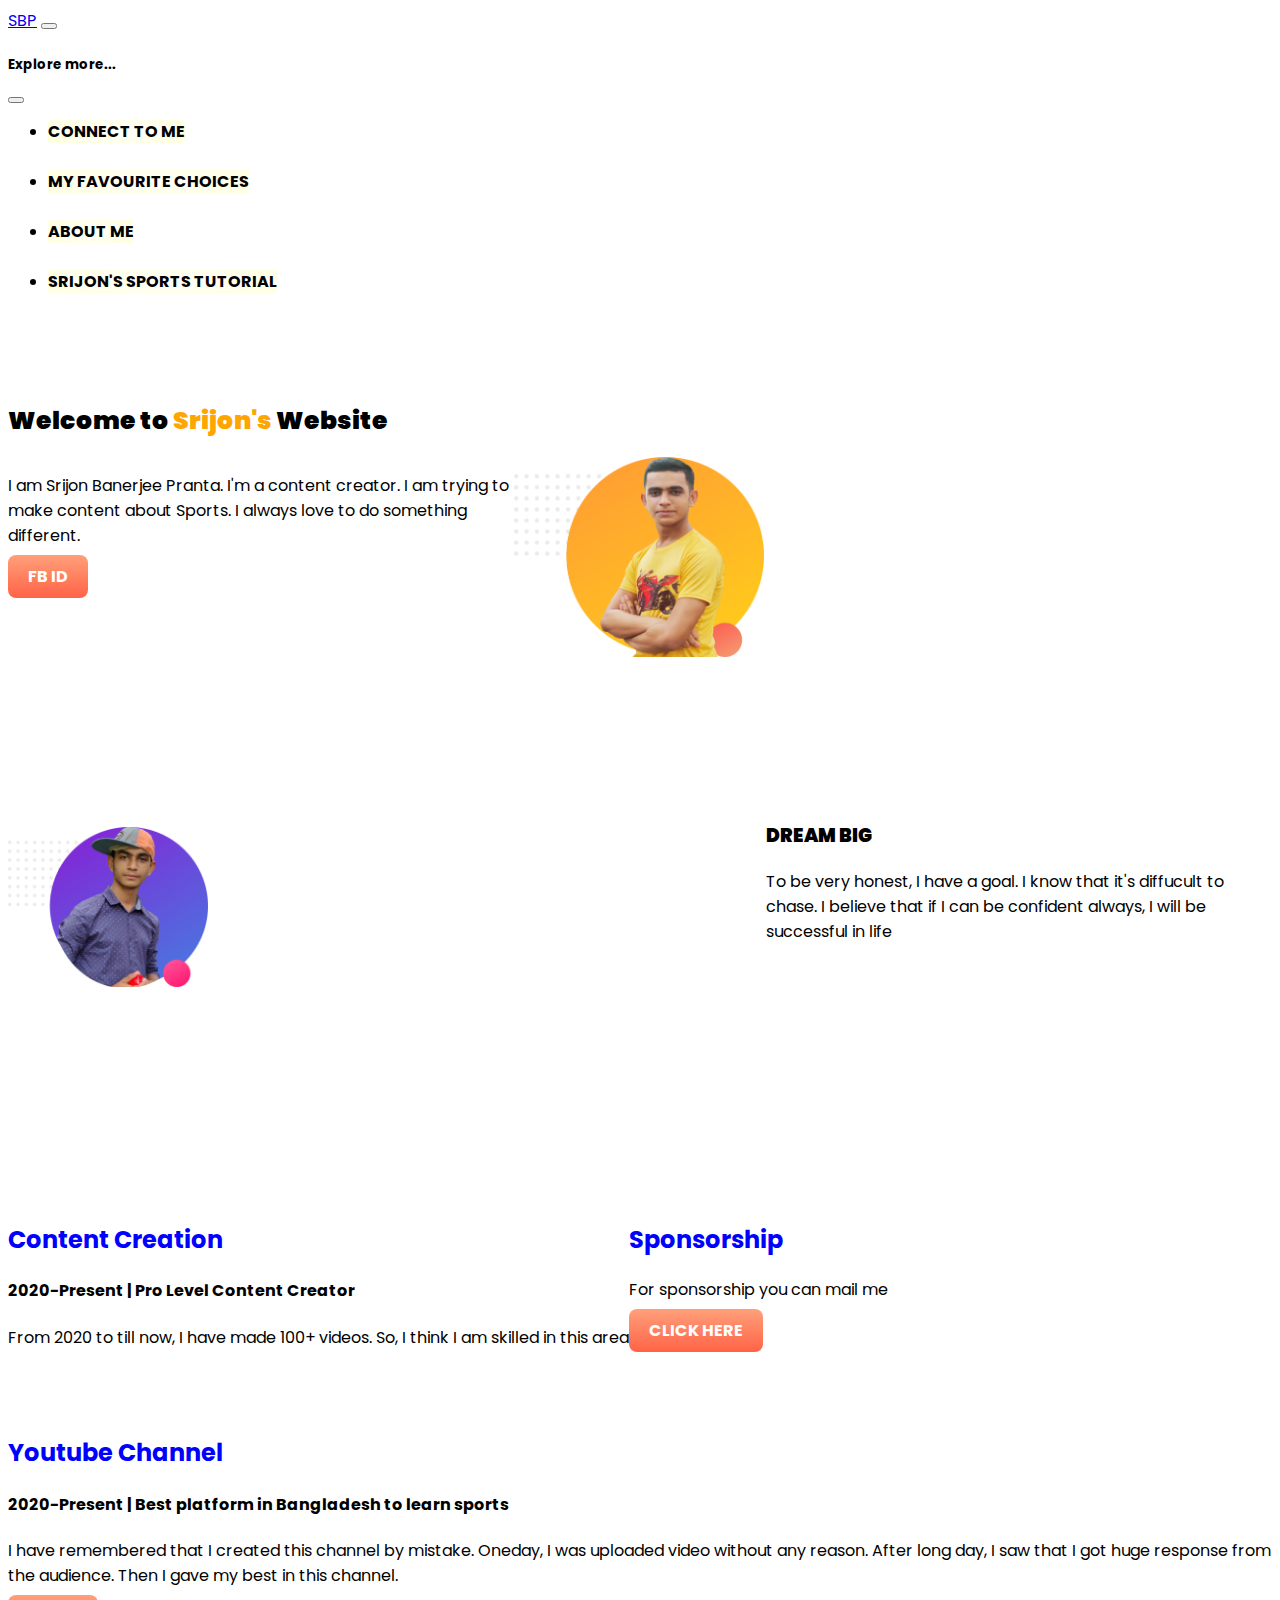
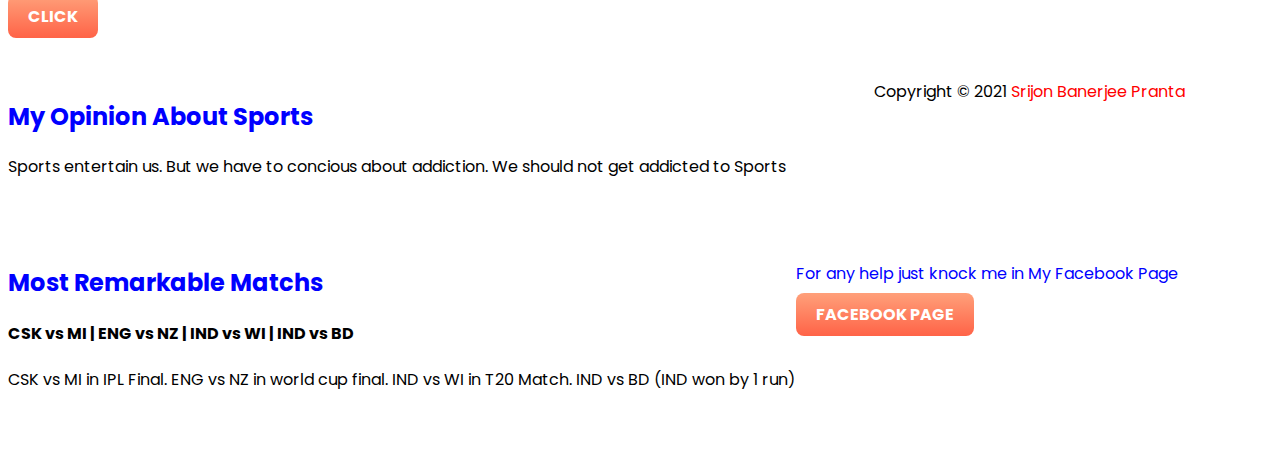
==== commit 9cb6db9b: "Update index.html" ====
--- a/index.html
+++ b/index.html
@@ -1,7 +1,22 @@
+
 <html>
 
 <head>
 
+
+<!-- Google tag (gtag.js) -->
+<script async src="https://www.googletagmanager.com/gtag/js?id=G-2WY5MSGZPH"></script>
+<script>
+  window.dataLayer = window.dataLayer || [];
+  function gtag(){dataLayer.push(arguments);}
+  gtag('js', new Date());
+
+  gtag('config', 'G-2WY5MSGZPH');
+</script>
+
+
+  
+  
 <meta name="viewport" content="width=device-width, initial-scale=1, shrink-to-fit=no">
 
 <title>Srijon's Website</title>
@@ -31,23 +46,31 @@
     </button>
     <div class="offcanvas offcanvas-end" tabindex="-1" id="offcanvasNavbar" aria-labelledby="offcanvasNavbarLabel">
       <div class="offcanvas-header">
-        <h5 class="offcanvas-title" id="offcanvasNavbarLabel">Explore more...</h5>
+        <h5 style="color:black" class="offcanvas-title" id="offcanvasNavbarLabel">Explore more...</h5>
         <button type="button" class="btn-close text-reset" data-bs-dismiss="offcanvas" aria-label="Close"></button>
       </div>
       <div class="offcanvas-body">
         <ul class="navbar-nav justify-content-end flex-grow-1 pe-3">
           <li class="nav-item">
-            <a class="nav-link active" aria-current="page" href="Connect.html">CONNECT TO ME</a>
-          </li>
-          <li class="nav-item">
-            <a class="nav-link active" aria-current="page" href="favourite.html">MY FAVOURITE CHOICES</a>
-          </li>
-          <li class="nav-item">
-          <a class="nav-link active" aria-current="page" href="favourite.html">ABOUT ME</a>
-          </li>
-          
-          <li class="nav-item">
-          <a href="https://youtube.com/c/SportsTutorialBangla" style="border-radius:8px;background-image:linear-gradient(lightsalmon,tomato); color:white" class="btn btn-success me-4" type="button" style="background-image:linear-gradient(lightsalmon,tomato); color:white">SRIJON'S SPORTS TUTORIAL</a>
+            <a class="link-button-navbar" aria-current="page" href="Connect.html" target="_blank">CONNECT TO ME</a>
+          </li>
+          
+         <br>
+         
+          <li class="nav-item">
+            <a class="link-button-navbar" aria-current="page" href="favourite.html" target="_blank">MY FAVOURITE CHOICES</a>
+          </li>
+          
+          <br>
+          
+          <li class="nav-item">
+          <a class="link-button-navbar" aria-current="page" href="favourite.html" target="_blank">ABOUT ME</a>
+          </li>
+          
+          <br>
+          
+          <li class="nav-item">
+          <a class="link-button-navbar" target="_blank" href="https://youtube.com/c/SportsTutorialBangla">SRIJON'S SPORTS TUTORIAL</a>
           </li>
           
           
@@ -63,17 +86,56 @@
 </nav>
 
 
-<br> <br><br><br><br>
+<br><br><br>
+
+
+
+
+<!-- Messenger Chat Plugin Code -->
+    <div id="fb-root"></div>
+
+    <!-- Your Chat Plugin code -->
+    <div id="fb-customer-chat" class="fb-customerchat">
+    </div>
+
+    <script>
+      var chatbox = document.getElementById('fb-customer-chat');
+      chatbox.setAttribute("page_id", "107516250984848");
+      chatbox.setAttribute("attribution", "biz_inbox");
+    </script>
+
+    <!-- Your SDK code -->
+    <script>
+      window.fbAsyncInit = function() {
+        FB.init({
+          xfbml            : true,
+          version          : 'v12.0'
+        });
+      };
+
+      (function(d, s, id) {
+        var js, fjs = d.getElementsByTagName(s)[0];
+        if (d.getElementById(id)) return;
+        js = d.createElement(s); js.id = id;
+        js.src = 'https://connect.facebook.net/en_US/sdk/xfbml.customerchat.js';
+        fjs.parentNode.insertBefore(js, fjs);
+      }(document, 'script', 'facebook-jssdk'));
+    </script>
+
+
+
+
+
 
 
 <section class="top-banner">
 
-<h1>Welcome to <span class="name">Srijon's</span> Website</h1>
-<h4>I always try to move forward</h4>
+<h1><b>Welcome to <span class="name">Srijon's</span> Website</b></h1>
+
 
 
  <div class="half-width">
-  <p>I am Srijon Banerjee Pranta.I am learning web development. This is not the first time. I have tried a lot of times. Obviously, my skill is developing day by day.</p>
+  <p>I am Srijon Banerjee Pranta. I'm a content creator. I am trying to make content about Sports. I always love to do something different.</p>
 
 <a class="link-button" target="_blank" href="https://www.facebook.com/profile.php?id=100011165558983" >FB ID</a>
 
@@ -93,7 +155,7 @@
 <section class="dream-area">
 
 <div class="right-half-width">
-<h3>DREAM BIG</h3>
+<h3><b>DREAM BIG</b></h3>
 
 
   <p>To be very honest, I have a goal. I know that it's diffucult to chase. I believe that if I can be confident always, I will be successful in life</p>
@@ -173,7 +235,7 @@
 
 
 
-<center><footer>Copyright © 2021 Srijon Banerjee Pranta</footer></center>
+<center><footer>Copyright © 2021 <span style="color:red">Srijon Banerjee Pranta</span></footer></center>
 
 
 </div>
--- a/style.css
+++ b/style.css
@@ -0,0 +1,102 @@
+body{
+
+font-family:'Poppins', sans-serif;
+}
+
+
+h1{
+font-size:25px;
+}
+
+
+.name{
+color:Orange;
+}
+.name:hover{
+color:red;
+font-size:28px;
+
+}
+
+.half-width{
+ width:40%;
+ float:left;
+
+}
+
+.half-width img{
+width:250px;
+}
+
+.tp-banner{
+
+  background-image: url("image/20211220_185027.jpg");
+  background-size:220px;
+  background-repeat:no repeat;
+}
+
+section{
+ height:400px;
+
+}
+
+.link-button{
+
+text-decoration:none;
+background-image:linear-gradient(lightsalmon,tomato);
+color:white;
+padding:10px 20px;
+border-radius:8px;
+font-weight:700;
+
+}
+
+
+.right-half-width{
+
+width:40%;
+float:right;
+
+}
+.right-half-width img{
+width:200px;
+
+}
+
+.chart{
+float:left;
+pading:0px;
+margin-bottom:50px;
+}
+
+h2{
+color:blue;
+}
+
+p:hover{
+color:rgb(37, 28, 176, 1);
+}
+
+.link-button-navbar{
+
+text-decoration:none;
+background-image:radial-gradient(white,lightyellow);
+color:black;
+paddng:3px 5px;
+border-radius:3px;
+font-weight:700;
+margin-down:px;
+}
+
+
+.navbar:hover {
+
+color:Orange;
+}
+
+
+
+
+
+
+
